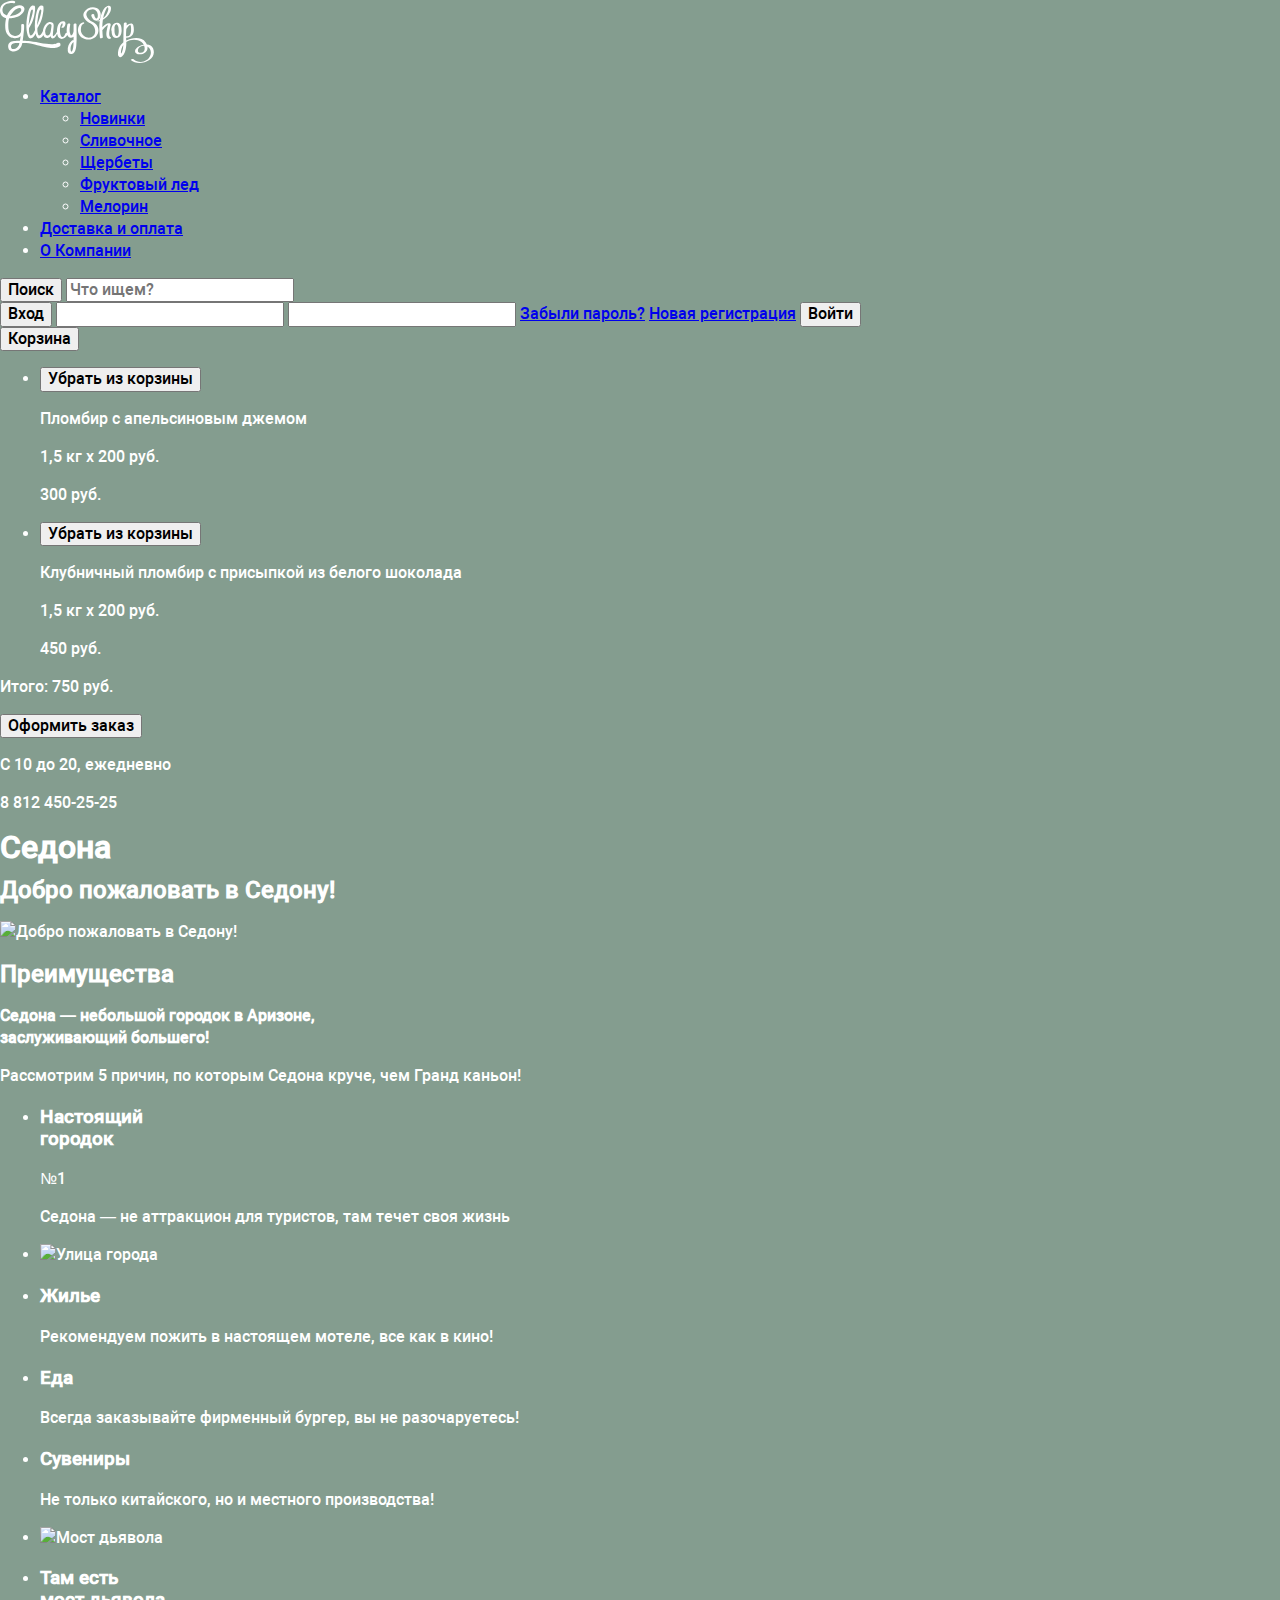
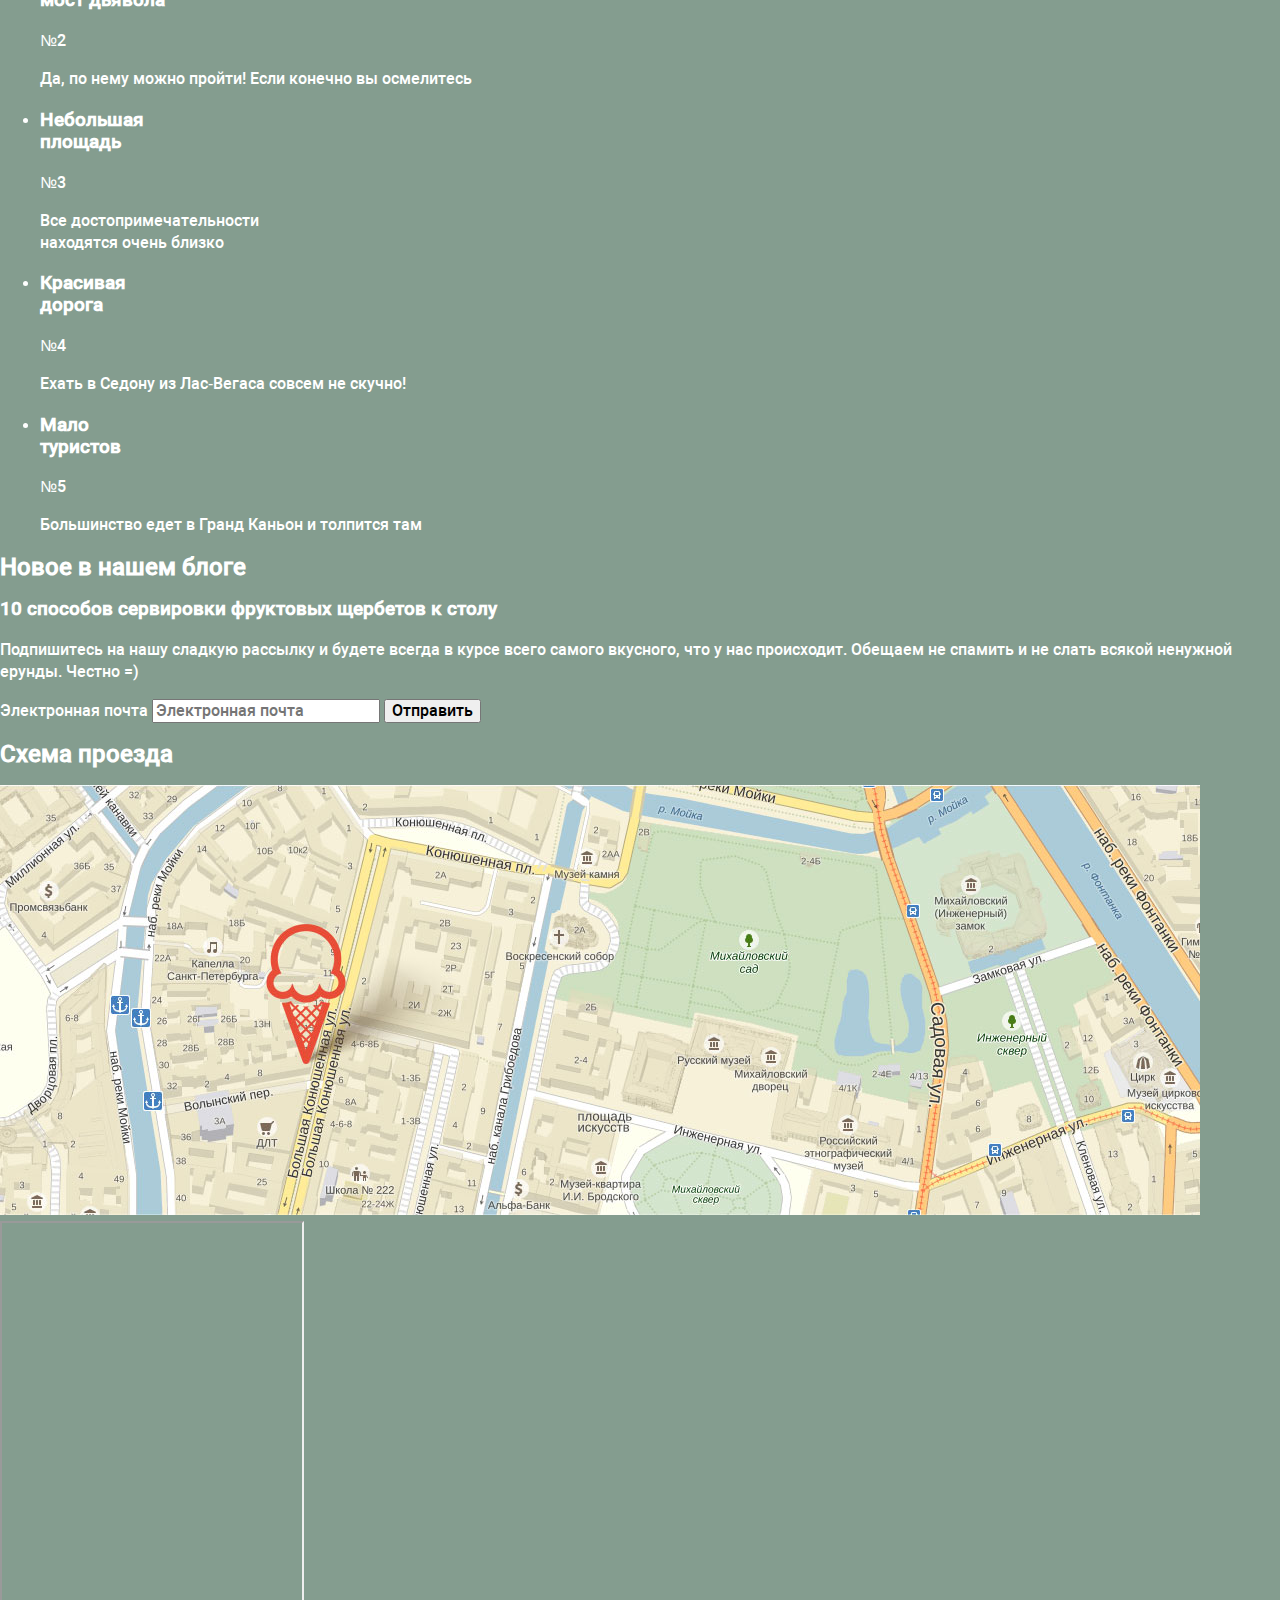
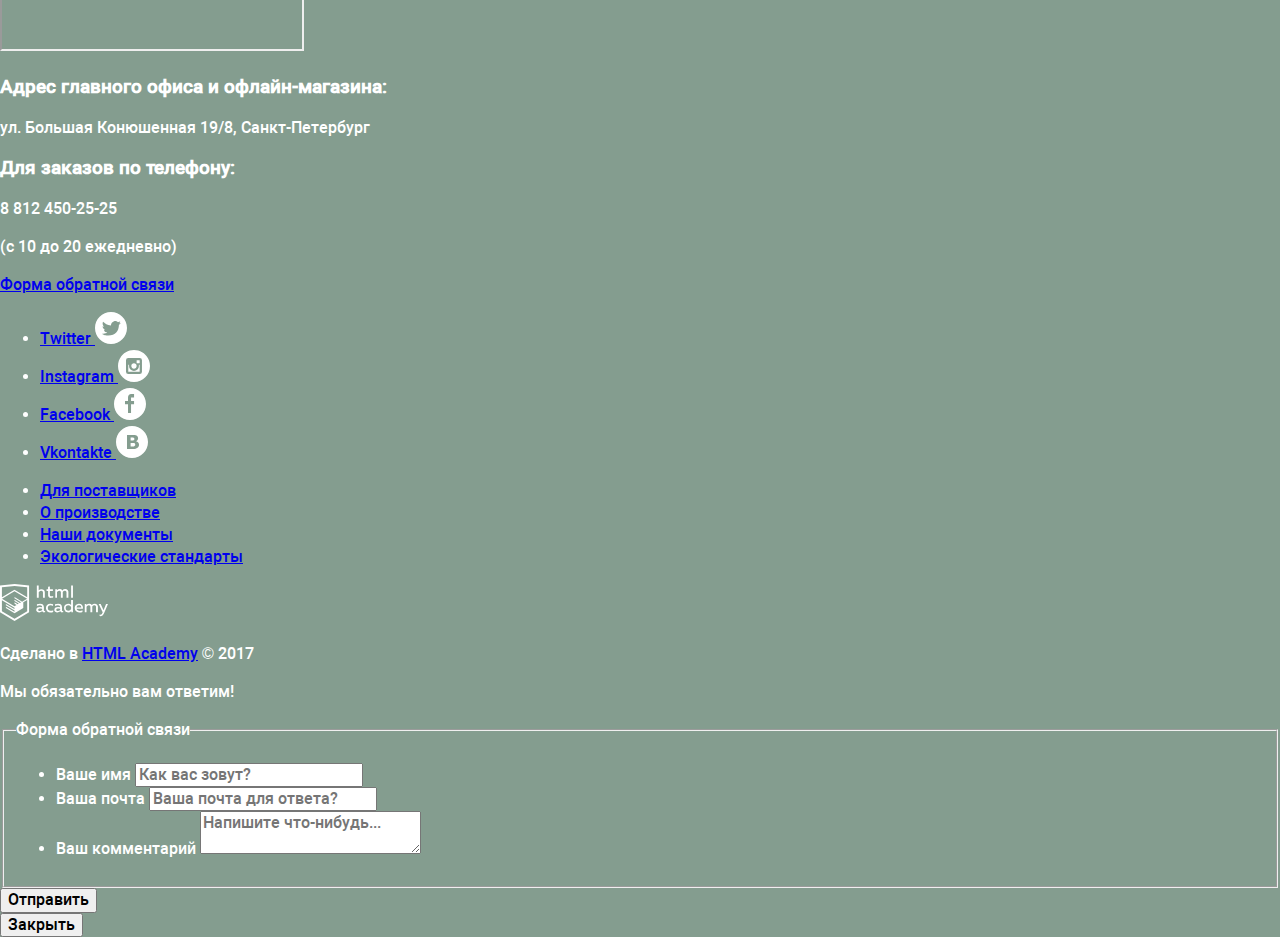
==== index.html @ ed7ac87b "Добавил разметку для blog & subscription" ====
<!DOCTYPE html>
<html lang="ru">
<head>
  <meta charset="UTF-8">
  <meta name="viewport" content="width=device-width, initial-scale=1.0, minimum-scale=1.0">
  <title>Глейси</title>
  <meta name="description" content="Глейси - интернет-магазин вкуснейшего мороженного">
  <link rel="stylesheet" href="styles/normalize.min.css">
  <link rel="stylesheet" href="styles/main.css">
  <link rel="apple-touch-icon" sizes="180x180" href="apple-touch-icon.png">
  <link rel="icon" type="image/png" sizes="32x32" href="favicon-32x32.png">
  <link rel="icon" type="image/png" sizes="16x16" href="favicon-16x16.png">
  <link rel="manifest" href="site.webmanifest">
  <link rel="mask-icon" href="safari-pinned-tab.svg" color="#5bbad5">
  <meta name="msapplication-TileColor" content="#b91d47">
  <meta name="theme-color" content="#ffffff">
  <meta name="format-detection" content="telephone=no">
</head>
<body>
  <header class="page-header">
    <div class="container">
      <a class="logo page-header__logo">
        <img class="logo__image" src="images/logo/gllacy-logo.svg" width="154" height="64" alt="Логотип GllacyShop">
      </a>
      <nav class="main-menu page-header__menu">
        <ul class="main-menu__list">
          <li class="main-menu__item">
            <a class="main-menu__link" href="catalog.html">Каталог</a>
            <ul class="submenu main-menu__submenu">
              <li>
                <a class="submenu__link" href="#">Новинки</a>
              </li>
              <li>
                <a class="submenu__link" href="#">Сливочное</a>
              </li>
              <li>
                <a class="submenu__link" href="#">Щербеты</a>
              </li>
              <li>
                <a class="submenu__link" href="#">Фруктовый лед</a>
              </li>
              <li>
                <a class="submenu__link" href="#">Мелорин</a>
              </li>
            </ul>
          </li>
          <li class="main-menu__item">
            <a class="main-menu__link" href="#">Доставка и оплата</a>
          </li>
          <li class="main-menu__item">
            <a class="main-menu__link" href="#">О Компании</a>
          </li>
        </ul>
      </nav>
      <form class="search page-header__search" method="GET" action="#" name="search">
        <button class="search__button" type="button">
          <span class="visually-hidden">Поиск</span>
        </button>
        <input class="search__field" type="search" name="search__field" placeholder="Что ищем?">
      </form>
      <form class="entrance page-header__entrance" method="POST" action="#" name="entrance">
        <button class="entrance__button" type="button">Вход</button>
        <input class="entrance__field entrance__field_email" type="email" name="entrance__field_email">
        <input class="entrance__field entrance__field_password" type="password" name="entrance__field_password">
        <a class="entrance__link" href="#">Забыли пароль?</a>
        <a class="entrance__link" href="#">Новая регистрация</a>
        <button class="entrance__button entrance__button_submit" type="submit">Войти</button>
      </form>
      <form class="cart page-header__cart" method="POST" action="#" name="cart">
        <button class="cart__button" type="button">Корзина</button>
        <ul>
          <li>
            <button type="button">
              <span class="visually-hidden">Убрать из корзины</span>
            </button>
            <img class="" src="" alt="">
            <p>Пломбир с апельсиновым джемом</p>
            <p>1,5 кг х <span>200</span> руб.</p>
            <p><span>300</span> руб.</p>
          </li>
          <li>
            <button type="button">
              <span class="visually-hidden">Убрать из корзины</span>
            </button>
            <img class="" src="" alt="">
            <p>Клубничный пломбир с присыпкой из белого шоколада</p>
            <p>1,5 кг х <span>200</span> руб.</p>
            <p><span>450</span> руб.</p>
          </li>
        </ul>
        <p>Итого: <span>750</span> руб.</p>
        <button class="cart__button cart__button_submit" type="submit">Оформить заказ</button>
      </form>
      <div class="contacts">
        <p>С 10 до 20, ежедневно</p>
        <p>8 812 450-25-25</p>
      </div>
    </div>
  </header>

  <main class="page-content">
    <h1 class="visually-hidden">Седона</h1>
    <section class="intro">
      <h2 class="visually-hidden">Добро пожаловать в&nbsp;Седону!</h2>
      <img class="intro__image" src="images/intro.jpg" width="1200" height="800" alt="Добро пожаловать в Седону!">
    </section>
    <section class="advantages">
      <h2 class="visually-hidden">Преимущества</h2>
      <b class="advantages__header advantages__header_promo">Седона&nbsp;&mdash; небольшой городок в&nbsp;Аризоне,<br> заслуживающий большего!</b>
      <p class="advantages__text advantages__text_promo">Рассмотрим 5&nbsp;причин, по&nbsp;которым Седона круче, чем Гранд каньон!</p>
      <ul class="advantages__list">
        <li class="advantages__item advantages__item_reason advantages__item_blue">
          <h3 class="advantages__header advantages__header_white">Настоящий<br> городок</h3>
          <p class="advantages__text advantages__text_number">№1</p>
          <p class="advantages__text">Седона&nbsp;&mdash; не&nbsp;аттракцион для туристов, там&nbsp;течет своя жизнь</p>
        </li>
        <li class="advantages__item advantages__item_image">
          <img class="advantages__image" src="images/sedona/sedona-image-1.jpg" width="800" height="400" alt="Улица города">
        </li>
        <li class="advantages__item advantages__item_feature advantages__item_feature_houses">
          <h3 class="advantages__header">Жилье</h3>
          <p class="advantages__text">Рекомендуем пожить в&nbsp;настоящем мотеле, все как в&nbsp;кино!</p>
        </li>
        <li class="advantages__item advantages__item_feature advantages__item_feature_food">
          <h3 class="advantages__header">Еда</h3>
          <p class="advantages__text">Всегда заказывайте фирменный бургер, вы&nbsp;не&nbsp;разочаруетесь!</p>
        </li>
        <li class="advantages__item advantages__item_feature advantages__item_feature_souvenirs">
          <h3 class="advantages__header">Сувениры</h3>
          <p class="advantages__text">Не&nbsp;только китайского, но&nbsp;и&nbsp;местного производства!</p>
        </li>
        <li class="advantages__item advantages__item_image">
          <img class="advantages__image" src="images/sedona/sedona-image-2.jpg" width="800" height="400" alt="Мост дьявола">
        </li>
        <li class="advantages__item advantages__item_reason advantages__item_blue">
          <h3 class="advantages__header advantages__header_white">Там есть<br> мост дьявола</h3>
          <p class="advantages__text advantages__text_number">№2</p>
          <p class="advantages__text">Да, по&nbsp;нему можно пройти! Если конечно вы&nbsp;осмелитесь</p>
        </li>
        <li class="advantages__item advantages__item_reason advantages__item_grey">
          <h3 class="advantages__header">Небольшая<br> площадь</h3>
          <p class="advantages__text advantages__text_number">№3</p>
          <p class="advantages__text">Все достопримечательности<br> находятся очень близко</p>
        </li>
        <li class="advantages__item advantages__item_reason advantages__item_grey">
          <h3 class="advantages__header">Красивая<br> дорога</h3>
          <p class="advantages__text advantages__text_number">№4</p>
          <p class="advantages__text">Ехать в&nbsp;Седону из&nbsp;Лас&#8209;Вегаса совсем не&nbsp;скучно!</p>
        </li>
        <li class="advantages__item advantages__item_reason advantages__item_grey">
          <h3 class="advantages__header">Мало<br> туристов</h3>
          <p class="advantages__text advantages__text_number">№5</p>
          <p class="advantages__text">Большинство едет в&nbsp;Гранд Каньон и&nbsp;толпится там</p>
        </li>
      </ul>
    </section>
    <div class="wrapper">
      <section class="blog inner">
        <h2>Новое в нашем блоге</h2>
        <h3>10 способов сервировки фруктовых щербетов к столу</h3>
      </section>
      <section class="subscription inner">
        <p>Подпишитесь на нашу сладкую рассылку и будете всегда в курсе всего самого вкусного, что у нас происходит. Обещаем не спамить и не слать всякой ненужной ерунды. Честно =)</p>
        <form class="subscription-form subscription__form" method="post" action="https://echo.htmlacademy.ru" name="subscription-form">
          <label class="visually-hidden" for="subscription-form__field_email">Электронная почта</label>
          <input class="subscription-form__field subscription-form__field_email" id="subscription-form__field_email" type="text" name="subscription-form__field_email" placeholder="Электронная почта">
          <button class="button subscription-form__button" type="submit">Отправить</button>
        </form>
      </section>
    </div>
    <section class="map">
      <h2 class="visually-hidden">Схема проезда</h2>
      <img class="map__image" src="images/map.jpg" width="1200" height="430" alt="Санкт-Петербург, ул. Большая Конюшенная, 19/8">
      <iframe class="map__iframe" src="https://yandex.ru/map-widget/v1/-/CGguE02N" height="430"></iframe>
      <div class="container">
        <section class="map__contacts">
          <h3>Адрес главного офиса и офлайн-магазина:</h3>
          <p>ул. Большая Конюшенная 19/8, Санкт-Петербург</p>
          <h3>Для заказов по телефону:</h3>
          <p>8 812 450-25-25</p>
          <p>(c 10 до 20 ежедневно)</p>
          <a class="button map__button" href="#">Форма обратной связи</a>
        </section>
      </div>
    </section>
  </main>
  <footer class="page-footer">
    <div class="container">
      <ul class="socials page-footer__socials">
        <li class="socials__item">
          <a class="socials__button" href="#">
            <span class="visually-hidden">Twitter</span>
            <svg xmlns="http://www.w3.org/2000/svg" width="32" height="32" viewBox="0 0 32 32"><path fill="#FFF" d="M16 0C7.164 0 0 7.164 0 16c0 8.837 7.164 16 16 16 8.837 0 16-7.163 16-16 0-8.836-7.163-16-16-16zm7.944 12.809c-.251 6.516-3.463 10.832-10.992 10.702h-.486c-.447 0-4.543-.443-5.344-1.823 2.479.19 4.247-.406 5.12-1.136-1.048-.289-2.923-.461-3.251-2.848.384.104.618.221 1.299.113-1.307-.824-2.758-1.519-2.679-3.643.311.317 1.164.518 1.46.457-.768-.233-2.149-3.244-.974-4.781 1.984 1.79 4.075 3.482 7.804 3.643.227-2.214 1.24-3.699 3.168-4.325 1.84-.479 3.255.26 3.901 1.138.737-.224 1.453-.466 2.193-.685-.004.833-.569 1.463-.935 1.709.747.165 1.423-.475 1.423-.475-.184.963-1.094 1.725-1.707 1.954z"/></svg>
          </a>
        </li>
        <li class="socials__item">
          <a class="socials__button" href="#">
            <span class="visually-hidden">Instagram</span>
            <svg xmlns="http://www.w3.org/2000/svg" width="32" height="32" viewBox="0 0 32 32"><g fill="#FFF"><path d="M20.916 16a4.938 4.938 0 1 1-9.877 0c0-.394.051-.773.138-1.14h-.897v6.838h11.396V14.86h-.897c.086.367.137.746.137 1.14z"/><path d="M15.978 18.659c1.466 0 2.659-1.193 2.659-2.659s-1.193-2.659-2.659-2.659c-1.466 0-2.659 1.193-2.659 2.659s1.192 2.659 2.659 2.659zM18.637 10.302h3.039v3.039h-3.039z"/><path d="M16 0C7.164 0 0 7.164 0 16c0 8.837 7.164 16 16 16 8.837 0 16-7.163 16-16 0-8.836-7.163-16-16-16zm7.955 21.698a2.285 2.285 0 0 1-2.279 2.279H10.279A2.285 2.285 0 0 1 8 21.698V10.302a2.286 2.286 0 0 1 2.279-2.279h11.396a2.286 2.286 0 0 1 2.279 2.279v11.396z"/></g></svg>
          </a>
        </li>
        <li class="socials__item">
          <a class="socials__button" href="#">
            <span class="visually-hidden">Facebook</span>
            <svg xmlns="http://www.w3.org/2000/svg" width="32" height="32" viewBox="0 0 32 32"><path fill="#FFF" d="M16 0C7.164 0 0 7.163 0 16s7.164 16 16 16c8.837 0 16-7.164 16-16S24.837 0 16 0zm4.062 9.455h-3.021v3.444h3.021v3.445h-3.021v8.61H14.02v-8.61H11v-3.445h3.021V9.455c0-1.902 1.353-3.445 3.021-3.445h3.021v3.445z"/></svg>
          </a>
        </li>
        <li class="socials__item">
          <a class="socials__button" href="#">
            <span class="visually-hidden">Vkontakte</span>
            <svg height="32" viewBox="0 0 32 32" width="32" xmlns="http://www.w3.org/2000/svg"><g fill="#fff"><path d="m16.637 14.495c.402-.019.719-.082.951-.188.326-.145.54-.33.641-.559s.15-.496.15-.797c0-.232-.058-.465-.174-.697s-.322-.405-.617-.517c-.264-.1-.592-.155-.984-.165a76.242 76.242 0 0 0 -1.652-.014h-.339v2.965h.565c.571 0 1.057-.009 1.459-.028zm1.481 2.589c-.282-.081-.672-.125-1.166-.132a127.97 127.97 0 0 0 -1.55-.009h-.79v3.493h.264c1.014 0 1.74-.003 2.18-.009a3.2 3.2 0 0 0 1.212-.245c.377-.157.633-.364.774-.625s.214-.562.214-.9c0-.446-.088-.788-.261-1.03-.17-.241-.464-.423-.877-.543z"/><path d="m16 0c-8.836 0-16 7.164-16 16 0 8.837 7.164 16 16 16 8.837 0 16-7.163 16-16 0-8.836-7.163-16-16-16zm6.602 20.531a3.73 3.73 0 0 1 -1.124 1.327c-.552.415-1.161.71-1.823.886s-1.501.264-2.519.264h-6.121v-14.021h5.443c1.13 0 1.957.038 2.48.113a5.126 5.126 0 0 1 1.561.5c.533.27.929.632 1.189 1.087s.392.975.392 1.558c0 .678-.179 1.278-.536 1.795-.358.518-.863.92-1.517 1.208v.075c.917.182 1.642.559 2.179 1.13s.807 1.325.807 2.261c0 .678-.138 1.283-.411 1.817z"/></g></svg>
          </a>
        </li>
      </ul>
      <ul class="footer-navigation page-footer__navigation">
        <li class="footer-navigation__item">
          <a class="inline-link inline-link_bold footer-navigation__link" href="#">Для поставщиков</a>
        </li>
        <li class="footer-navigation__item">
          <a class="inline-link footer-navigation__link" href="#">О производстве</a>
        </li>
        <li class="footer-navigation__item">
          <a class="inline-link footer-navigation__link" href="#">Наши документы</a>
        </li>
        <li class="footer-navigation__item">
          <a class="inline-link footer-navigation__link" href="#">Экологические стандарты</a>
        </li>
      </ul>
      <div class="copyrights page-footer__copyrights">
        <img class="copyrights__image" src="images/logo/htmlacademy-logo.svg" width="108" height="37" alt="Логотип HTML Academy">
        <p class="copyrights__text">Сделано в <a class="inline-link" href="https://htmlacademy.ru/" target="_blank">HTML Academy</a> &copy; 2017</p>
      </div>
    </div>
  </footer>
  <div class="overlay"></div>
  <section class="feedback popup popup_feedback">
    <p class="feedback__text">Мы обязательно вам ответим!</p>
    <form class="feedback-form feedback__form" method="post" action="https://echo.htmlacademy.ru" name="feedback-form">
      <fieldset class="feedback-form__fieldset">
        <legend class="feedback-form__legend visually-hidden">Форма обратной связи</legend>
        <ul class="feedback-form__list">
          <li class="feedback-form__item">
            <label class="visually-hidden" for="feedback-form__field_name">Ваше имя</label>
            <input class="feedback-form__field feedback-form__field_name" id="feedback-form__field_name" type="text" name="feedback-form__field_name" placeholder="Как вас зовут?">
          </li>
          <li class="feedback-form__item">
            <label class="visually-hidden" for="feedback-form__field_email">Ваша почта</label>
            <input class="feedback-form__field feedback-form__field_email" id="feedback-form__field_email" type="email" name="feedback-form__field_email" placeholder="Ваша почта для ответа?">
          </li>
          <li class="feedback-form__item">
            <label class="visually-hidden" for="feedback-form__field_comment">Ваш комментарий</label>
            <textarea class="feedback-form__field feedback-form__field_comment" id="feedback-form__field_comment" name="feedback-form__field_comment" placeholder="Напишите что-нибудь..."></textarea>
          </li>
        </ul>
      </fieldset>
      <button class="button feedback-form__button" type="submit">Отправить</button>
    </form>
    <button type="button">
      <span class="visually-hidden">Закрыть</span>
    </button>
  </section>
  <script src="scripts/main.js"></script>
</body>
</html>
---- styles/main.css ----
/* ------------- Fonts ------------- */

@font-face {
  font-family: "Roboto Regular";
  font-style: normal;
  font-weight: 400;
  src: local("Roboto Regular"), local("Roboto-Regular"),
       url(../fonts/web/roboto.woff2) format("woff2"),
       url(../fonts/web/roboto.woff) format("woff");
}

@font-face {
  font-family: "Roboto Medium";
  font-style: normal;
  font-weight: 500;
  src: local("Roboto Medium"), local("Roboto-Medium"),
       url(../fonts/web/robotomedium.woff2) format("woff2"),
       url(../fonts/web/robotomedium.woff) format("woff");
}

@font-face {
  font-family: "Roboto Bold";
  font-style: normal;
  font-weight: 700;
  src: local("Roboto Bold"), local("Roboto-Bold"),
       url(../fonts/web/robotobold.woff2) format("woff2"),
       url(../fonts/web/robotobold.woff) format("woff");
}


/* ------------- Сommon styles ------------- */

html {
  -webkit-box-sizing: border-box;
  box-sizing: border-box;
}

*, *::before, *::after {
  -webkit-box-sizing: inherit;
  box-sizing: inherit;
}

body {
  min-width: 900px;
  margin: 0;
  padding: 0;

  font-family: "Roboto Medium", "Arial", sans-serif;
  font-size: 16px;
  line-height: 22px;
  color: #ffffff;

  background-color: #849d8f;
}

/*.container {
  position: relative;

  display: -webkit-flex;
  display: -moz-flex;
  display: -ms-flex;
  display: -o-flex;
  display: flex;
  -webkit-flex-direction: column;
  -moz-flex-direction: column;
  -ms-flex-direction: column;
  -o-flex-direction: column;
  flex-direction: column;

  max-width: 1200px;
  min-height: 100vh;
  margin: 0 auto;
  padding: 0;

  -webkit-box-shadow: 0 5px 15px rgba(0, 0, 0, 0.2);
  box-shadow: 0 5px 15px rgba(0, 0, 0, 0.2);
}

img {
  display: block;
  max-width: 100%;
  height: auto;
}

a {
  text-decoration: none;
}

button {
  cursor: pointer;
}

.button {
  display: -moz-inline-flex;
  display: -ms-inline-flex;
  display: -o-inline-flex;
  display: -webkit-inline-box;
  display: -ms-inline-flexbox;
  display: inline-flex;
  -webkit-box-pack: center;
  -ms-flex-pack: center;
  justify-content: center;
  -webkit-box-align: center;
  -ms-flex-align: center;
  align-items: center;

  font: inherit;
  font-weight: 700;
  line-height: 21px;
  text-align: center;
  text-transform: uppercase;
  word-break: break-word;
  color: #ffffff;

  border: none;
}

.button:active {
  color: rgba(255, 255, 255, 0.3);
}

.button_big {
  font-size: 21px;
  line-height: 26px;
}

.button_blue {
  background-color: #81b3d2;
}

.button_blue:hover,
.button_blue:focus {
  background-color: #669ec0;
}

.button_blue:active {
  background-color: #5496bd;
}

.button_brown {
  background-color: #766357;
}

.button_brown:hover,
.button_brown:focus {
  background-color: #604e43;
}

.button_brown:active {
  background-color: #503e33;
}

.visually-hidden:not(:focus):not(:active),
input[type="checkbox"].visually-hidden,
input[type="radio"].visually-hidden {
  position: absolute;

  width: 1px;
  height: 1px;
  margin: -1px;
  padding: 0;

  white-space: nowrap;

  border: 0;

  -webkit-clip-path: inset(100%);
  clip-path: inset(100%);
  clip: rect(0, 0, 0, 0);
  overflow: hidden;
}

legend.visually-hidden {
  display: block;
}*/


/* ------------- Header ------------- */

/*.page-header {
  padding: 15px 0;
  padding-top: 14px;

  color: #000000;

  background-color: #ffffff;
}

.logo {
  display: inline-block;
  vertical-align: top;
}

.logo__image {
  width: auto;
  max-width: 138px;
  height: auto;
  max-height: 70px;
}

.page-header__logo {
  position: absolute;
  top: 0;
  left: 50%;

  transform: translateX(-50%);

  z-index: 1;
}

.main-menu__list {
  display: -webkit-flex;
  display: -moz-flex;
  display: -ms-flex;
  display: -o-flex;
  display: flex;
  -webkit-flex-wrap: wrap;
  -moz-flex-wrap: wrap;
  -ms-flex-wrap: wrap;
  -o-flex-wrap: wrap;
  flex-wrap: wrap;
  margin: 0;
  padding: 0;

  list-style-type: none;
}

.main-menu__item {
  width: 20%;
}

.main-menu__item:nth-child(4n) {
  margin-right: 6%;
}

.main-menu__item:nth-child(4n + 1) {
  margin-left: 6%;
}

.main-menu__item:nth-child(4n + 2) {
  margin-right: 8%;
}

.main-menu__item:nth-child(4n + 1),
.main-menu__item:nth-child(4n + 2) {
  text-align: left;
}

.main-menu__item:nth-child(4n),
.main-menu__item:nth-child(4n + 3) {
  text-align: right;
}

.main-menu__link {
  font-size: 14px;
  font-weight: 700;
  line-height: 26px;
  color: #000000;
}

.main-menu__link:hover,
.main-menu__link:focus {
  color: #81b3d2;
}

.main-menu__link:active {
  color: rgba(0, 0, 0, 0.3);
}

.main-menu__link_current {
  color: #766357;
}

.main-menu__link_current:active {
  color: #81b3d2;
}*/

/* ------------- Main content ------------- */

/*.page-content {
  flex-grow: 1;

  background-color: #ffffff;
}

.page-content__header {
  margin: 0;
  padding: 100px 6% 50px;

  text-align: center;
}*/


/* ------------- Intro ------------- */

/*.intro {
  position: relative;

  height: 512px;

  background-color: #c1dae9;

  overflow: hidden;
}

.intro::before {
  content: "";

  position: absolute;
  top: 76px;
  left: 50%;

  display: block;
  width: 458px;
  height: 352px;

  background-image: url(../images/intro-text.png);
  background-repeat: no-repeat;

  transform: translateX(-50%);

  z-index: 1;
}

.intro::after {
  content: "";

  position: absolute;
  left: 0;
  bottom: 0;

  display: block;
  width: 100%;
  height: 57px;

  background-image: url(../images/intro-mask.png);
  background-repeat: no-repeat;
  -webkit-background-size: contain;
  background-size: contain;
  background-position: left bottom;
}

.intro__image {
  position: absolute;
  bottom: 70%;

  transform: translateY(70%);
}*/


/* ------------- Advantages ------------- */

/*.advantages {
  position: relative;

  padding-top: 56px;

  text-align: center;
  color: #333333;

  background-color: #ffffff;

  z-index: 2;
}

.advantages__header {
  display: block;
  margin: 0;
  margin-bottom: 23px;

  font-size: 21px;
  font-weight: 700;
  line-height: 21px;
  color: #000000;
}

.advantages__header_promo {
  margin-bottom: 28px;
  padding: 0 70px;

  line-height: 26px;
}

.advantages__header_white {
  color: #ffffff;
}

.advantages__text {
  margin: 0;
  margin-bottom: 20px;

  line-height: 21px;
}

.advantages__text_promo {
  margin-bottom: 50px;
  padding: 0 50px;

  line-height: 26px;
}

.advantages__text_number {
  position: relative;

  display: -webkit-inline-flex;
  display: -moz-inline-flex;
  display: -ms-inline-flex;
  display: -o-inline-flex;
  display: inline-flex;
  align-items: center;
  vertical-align: top;
  margin-bottom: 21px;
  padding: 0 14px;
}

.advantages__text_number::before,
.advantages__text_number::after {
  content: "—";

  position: absolute;
}

.advantages__text_number::before {
  left: 0;
}

.advantages__text_number::after {
  right: 0;
}

.advantages__list {
  display: -webkit-flex;
  display: -moz-flex;
  display: -ms-flex;
  display: -o-flex;
  display: flex;
  -webkit-flex-wrap: wrap;
  -moz-flex-wrap: wrap;
  -ms-flex-wrap: wrap;
  -o-flex-wrap: wrap;
  flex-wrap: wrap;
  margin: 0;
  padding: 0;

  list-style-type: none;
}

.advantages__item {
  position: relative;

  display: -webkit-flex;
  display: -moz-flex;
  display: -ms-flex;
  display: -o-flex;
  display: flex;
  -webkit-flex-direction: column;
  -moz-flex-direction: column;
  -ms-flex-direction: column;
  -o-flex-direction: column;
  flex-direction: column;
  align-items: center;
  flex-grow: 1;
  width: 33.3333%;
  min-height: 256px;
}

.advantages__item_image {
  width: 66.6666%;

  background-color: #c1dae9;

  overflow: hidden;
}

.advantages__image {
  position: absolute;
  top: 54%;

  width: 100%;
  min-height: 100%;

  transform: translateY(-54%);
}

.advantages__item_reason {
  padding: 0 40px;
  padding-top: 47px;
  padding-bottom: 18px;
}

.advantages__item_feature {
  min-height: 330px;
  padding: 0 46px;
  padding-top: 162px;
  padding-bottom: 40px;
}

.advantages__item_feature::before {
  content: "";

  position: absolute;
  top: 30px;
  left: 50%;

  display: block;

  background-repeat: no-repeat;

  transform: translateX(-50%);
}

.advantages__item_feature_houses::before {
  top: 60px;

  width: 75px;
  height: 72px;

  background-image: url(../images/icons/index/icon-1.svg);
}

.advantages__item_feature_food::before {
  top: 61px;

  width: 74px;
  height: 70px;

  background-image: url(../images/icons/index/icon-2.svg);
}

.advantages__item_feature_souvenirs::before {
  top: 56px;

  width: 64px;
  height: 76px;

  background-image: url(../images/icons/index/icon-3.svg);
}

.advantages__item_blue {
  color: #ffffff;

  background-color: #81b3d2;
}

.advantages__item_grey {
  color: #333333;

  background-color: #eeeeee;
}*/


/* ------------- Search ------------- */

/*.search {
  position: relative;

  text-align: center;
  color: #333333;

  background-color: #ffffff;

  z-index: 1;
}

.search__wrapper {
  position: relative;
  padding-top: 51px;

  background-color: #ffffff;

  z-index: 1;
}

.search__header {
  display: block;
  margin-bottom: 23px;
  padding: 0 70px;

  font-size: 30px;
  font-weight: 700;
  line-height: 36px;
  color: #000000;
}

.search__text {
  margin-bottom: 46px;
  padding: 0 50px;

  line-height: 24px;
}

.search__button {
  width: 568px;
  padding: 30px;
}

.search-form {
  width: 458px;

  color: #000000;

  background-color: #ffffff;
}

.search-form_inner {
  margin: 0 auto;
}

.search__form {
  position: absolute;
  top: 100%;
  left: 50%;

  width: 568px;
  padding: 55px;

  transform: translate(-50%, -100%);

  z-index: 0;
}

.search__form_visible {
  -webkit-box-shadow: 0 7px 15px rgba(0, 0, 0, 0.15);
  box-shadow: 0 7px 15px rgba(0, 0, 0, 0.15);

  transform: translate(-50%, 0%);

  animation: showSearchForm 1s;
}

.search__form_invisible {
  animation: hideSearchForm 1s;
}

.search-form__fieldset {
  margin: 0;
  margin-bottom: 24px;
  padding: 0;

  border: none;
}

.search-form__list {
  display: -webkit-flex;
  display: -moz-flex;
  display: -ms-flex;
  display: -o-flex;
  display: flex;
  -webkit-flex-wrap: wrap;
  -moz-flex-wrap: wrap;
  -ms-flex-wrap: wrap;
  -o-flex-wrap: wrap;
  flex-wrap: wrap;
  justify-content: space-between;
  margin: 0;
  padding: 0;

  list-style-type: none;
}

.search-form__item {
  position: relative;

  display: -webkit-flex;
  display: -moz-flex;
  display: -ms-flex;
  display: -o-flex;
  display: flex;
  align-items: center;
  width: 100%;
  margin-bottom: 30px;
}

.search-form__item_adults {
  width: 226px;
}

.search-form__item_children {
  width: 179px;
}

.search-form__label {
  max-width: 100px;
  margin-right: auto;

  font-weight: 700;
  text-align: left;
}

.search-form__field {
  width: 346px;
  padding: 4px 10px;

  font-size: 14px;
  font-weight: 700;
  line-height: 26px;
  text-transform: uppercase;
  color: #000000;

  background-color: #f2f2f2;
  border: 2px solid #f2f2f2;
}

.search-form__field:hover {
  background-color: #ebebeb;
  border: 2px solid #ebebeb;
}

.search-form__field:focus {
  background-color: #ffffff;
  border: 2px solid #e5e5e5;
}

.search-form__field::-webkit-input-placeholder {
  color: #000000;
}

.search-form__field:-ms-input-placeholder {
  color: #000000;
}

.search-form__field::-ms-input-placeholder {
  color: #000000;
}

.search-form__field::placeholder {
  color: #000000;
}

.search-form__field_arrival,
.search-form__field_departure {
  padding-right: 45px;
}

.search-form__field_adults,
.search-form__field_children {
  display: -webkit-inline-flex;
  display: -moz-inline-flex;
  display: -ms-inline-flex;
  display: -o-inline-flex;
  display: inline-flex;
  justify-content: center;
  align-items: center;
  width: 38px;
  padding: 4px 0;

  text-align: center;
}

.search-form__button_calendar {
  position: absolute;
  top: 50%;
  right: 9px;

  display: block;
  width: 21px;
  height: 22px;
  padding: 0;

  background-color: transparent;
  border: none;

  transform: translateY(-50%);
}

.search-form__button_calendar:hover + .search-form__field,
.search-form__button_calendar:focus + .search-form__field {
  background-color: #ebebeb;
  border: 2px solid #ebebeb;
}

.search-form__button_calendar:disabled {
  cursor: default;
}

.search-form__button_calendar path {
  fill: #cacaca;
}

.search-form__button_calendar:hover path,
.search-form__button_calendar:focus path {
  fill: #000000;
}

.search-form__button_calendar:active path {
  fill: #81b3d2;
}

.search-form__button_calendar:disabled path {
  opacity: 0.5;
}

.search-form__button_calendar:disabled:hover path,
.search-form__button_calendar:disabled:focus path {
  fill: #cacaca;
}

.search-form__button_increase,
.search-form__button_decrease {
  position: relative;

  display: -webkit-inline-flex;
  display: -moz-inline-flex;
  display: -ms-inline-flex;
  display: -o-inline-flex;
  display: inline-flex;
  width: 38px;
  height: 38px;
  padding: 0;

  background-color: #f2f2f2;
  border: none;
}

.search-form__button_increase:disabled,
.search-form__button_decrease:disabled {
  opacity: 0.3;

  cursor: default;
}

.search-form__button_decrease::before,
.search-form__button_increase::before,
.search-form__button_increase::after {
  content: "";

  position: absolute;
  top: 50%;
  left: 50%;

  display: block;

  background-color: #a9a9a9;

  transform: translate(-50%, -50%);
}

.search-form__button_decrease::before {
  width: 12px;
  height: 3px;
}

.search-form__button_increase::before,
.search-form__button_increase::after {
  width: 11px;
  height: 3px;
}

.search-form__button_increase::before {
  transform: translate(-50%, -50%) rotate(90deg);
}

.search-form__button_decrease:hover::before,
.search-form__button_increase:hover::before,
.search-form__button_increase:hover::after,
.search-form__button_decrease:focus::before,
.search-form__button_increase:focus::before,
.search-form__button_increase:focus::after {
  background-color: #000000;
}

.search-form__button_decrease:disabled:hover::before,
.search-form__button_increase:disabled:hover::before,
.search-form__button_increase:disabled:hover::after,
.search-form__button_decrease:disabled:focus::before,
.search-form__button_increase:disabled:focus::before,
.search-form__button_increase:disabled:focus::after {
  background-color: #a9a9a9;
}

.search-form__button_decrease:active::before,
.search-form__button_increase:active::before,
.search-form__button_increase:active::after {
  background-color: #81b3d2;
}

.search-form__button_submit {
  width: 100%;
  padding: 16px;
}*/


/* ------------- Map ------------- */

/*.map {
  position: relative;

  min-height: 593px;

  background-color: #c1dae9;

  overflow: hidden;
  z-index: 0;
}

.map__image {
  position: absolute;
  left: 50%;

  max-width: none;

  transform: translateX(-50%);
}

.map__iframe {
  display: none;
  width: 100%;

  border: none;
}

.map__iframe_visible {
  display: block;
}*/


/* ------------- Filters ------------- */

/*.filters {
  min-height: 215px;
  padding: 26px 6%;
  padding-bottom: 30px;

  line-height: 21px;
  color: #ffffff;

  background-color: #766357;
  background-image: url(../images/filters-bg.jpg);
  background-repeat: no-repeat;
  -webkit-background-size: cover;
  background-size: cover;
}

.filters-form {
  display: -webkit-flex;
  display: -moz-flex;
  display: -ms-flex;
  display: -o-flex;
  display: flex;
}

.filters-form__fieldset {
  width: 253px;
  margin: 0;
  padding: 0;

  border: none;
}

.filters-form__fieldset:last-child {
  max-width: 317px;
  margin-left: auto;
}

.filters-form__legend {
  margin-bottom: 25px;

  font-size: 16px;
  font-weight: 700;
}

.filters-form__legend_price {
  margin-bottom: 10px;
}

.filters-form__list {
  margin: 0;
  padding: 0;

  list-style-type: none;
}

.filters-form__item {
  margin-bottom: 25px;
}

.filters-form__item:last-child {
  margin-bottom: 0;
}

.filters-form__label {
  position: relative;

  padding-left: 42px;

  cursor: pointer;
}

.filters-form__indicator_checkbox {
  content: "";

  position: absolute;
  top: -4px;
  left: 0px;
}

.filters-form__indicator_checkbox_on {
  width: 27px;
  height: 23px;

  background-image: url(../images/icons/forms/checkbox-on.svg);
  background-repeat: no-repeat;
  border: none;
  border-radius: 0;
}

.filters-form__indicator_checkbox_off {
  width: 23px;
  height: 23px;

  border: 2px solid #ffffff;
  border-radius: 2px;
}

.filters-form__field + .filters-form__label .filters-form__indicator_checkbox_on {
  display: none;
}

.filters-form__field:checked + .filters-form__label .filters-form__indicator_checkbox_on {
  display: block;
}

.filters-form__field + .filters-form__label .filters-form__indicator_checkbox_off {
  display: block;
}

.filters-form__field:checked + .filters-form__label .filters-form__indicator_checkbox_off {
  display: none;
}

.filters-form__field:focus + .filters-form__label .filters-form__indicator {
  outline: thin dotted;
  outline: 5px auto -webkit-focus-ring-color;
}

.filters-form__field:disabled + .filters-form__label,
.filters-form__field:disabled + .filters-form__label .filters-form__indicator {
  cursor: default;
}

.filters-form__field:disabled + .filters-form__label .filters-form__indicator_checkbox_off {
  border-color: #666666;
}

.filters-form__field:disabled + .filters-form__label .filters-form__indicator_checkbox_on g {
  fill: #666666;
}

.filters-form__price {
  position: relative;

  display: -webkit-flex;
  display: -moz-flex;
  display: -ms-flex;
  display: -o-flex;
  display: flex;
  width: 317px;
  margin: 0;
  margin-bottom: 20px;

  background-color: transparent;
  border: 2px solid #ffffff;
  border-radius: 2px;
}

.filters-form__price::after {
  content: "";

  position: absolute;
  top: 5px;
  left: 50%;

  display: block;
  width: 2px;
  height: 22px;

  background-color: #ffffff;
}

.filters-form__price-value_min {
  margin-left: 65px;
  margin-right: 76px;
}

.filters-form__field_price {
  width: 50px;
  padding: 8px 0;

  color: #ffffff;

  background-color: transparent;
  border: none;
}

.filters-form__field_range {
  display: block;
  width: 317px;
  height: 2px;
  margin-bottom: 32px;

  background-color: transparent;

  -webkit-appearance: none;
}

.filters-form__field_range::-webkit-slider-runnable-track {
  height: 2px;

  background-color: #ffffff;
}

.filters-form__field_range::-moz-range-track {
  height: 2px;

  background-color: #ffffff;
}

.filters-form__field_range::-ms-track {
  height: 2px;

  background-color: #ffffff;
}

.filters-form__field_range::-webkit-slider-thumb {
  width: 20px;
  height: 23px;
  margin-top: -9px;

  background-image: url("../images/icons/forms/filter-button.svg");

  cursor: pointer;

  -webkit-appearance: none;
}

.filters-form__field_range::-moz-range-thumb {
  width: 20px;
  height: 23px;
  margin-top: -9px;

  background-image: url("../images/icons/forms/filter-button.svg");
  border: none;

  cursor: pointer;

  -webkit-appearance: none;
}

.filters-form__field_range::-ms-thumb {
  width: 20px;
  height: 23px;
  margin-top: -9px;

  background-image: url("../images/icons/forms/filter-button.svg");

  cursor: pointer;

  -webkit-appearance: none;
}

.filters-form__field_range::-moz-range-progress {
  background-color: #ffffff;
}

.filters-form__field_range::-moz-range-track {
  background-color: rgba(255, 255, 255, 0.3);
}

.filters-form__field_range::-ms-fill-lower {
  background-color: #ffffff;
}

.filters-form__field_range::-ms-fill-upper {
  background-color: rgba(255, 255, 255, 0.3);
}

.filters-form__button_submit {
  display: -webkit-flex;
  display: -moz-flex;
  display: -ms-flex;
  display: -o-flex;
  display: flex;
  justify-content: center;
  align-items: center;
  width: 137px;
  margin: 0 auto;
  padding: 6px 10px;

  font: inherit;
  font-size: 14px;
  font-weight: 400;
  line-height: 21px;
  text-transform: uppercase;
  color: #ffffff;

  background-color: transparent;
  border: 2px solid #ffffff;
  border-radius: 2px;
}

.filters-form__button_submit:hover,
.filters-form__button_submit:focus {
  color: #000000;

  background-color: #ffffff;
}*/


/* ------------- Search results ------------- */

/*.search-results {
  color: #333333;

  background-color: #ffffff;
}

.sorter {
  display: -webkit-flex;
  display: -moz-flex;
  display: -ms-flex;
  display: -o-flex;
  display: flex;
  align-items: baseline;
  padding: 30px 6%;

  font-size: 12px;
  font-weight: 400;
  line-height: 18px;
  color: #000000;

  border-bottom: 1px solid #e5e5e5;
}

.sorter__quantity {
  width: 135px;
  margin-right: 30px;

  font-size: 21px;
  font-weight: 700;
  line-height: 26px;
}

.sorter__legend {
  margin: 0;
  margin-right: 40px;
}

.sorter__categories,
.sorter__controls {
  display: -webkit-flex;
  display: -moz-flex;
  display: -ms-flex;
  display: -o-flex;
  display: flex;
  margin: 0;
  padding: 0;

  list-style-type: none;
}

.sorter__categories-item {
  margin-right: 32px;
}

.sorter__categories-item:last-child {
  margin-right: 0;
}

.sorter__categories-button {
  color: rgba(0, 0, 0, 0.3);

  border-bottom: 1px dotted #81b3d2;
}

.sorter__categories-button:hover,
.sorter__categories-button:focus {
  color: #81b3d2;
}

.sorter__categories-button:active {
  color: #000000;

  border-bottom: none;
}

.sorter__categories-button_current {
  color: #81b3d2;

  border-bottom: none;
}

.sorter__controls {
  display: -moz-flex;
  display: -ms-flex;
  display: -o-flex;
  display: -webkit-box;
  display: -ms-flexbox;
  display: flex;
  -webkit-box-pack: end;
  -ms-flex-pack: end;
  justify-content: flex-end;
  width: 35px;
  margin-left: auto;
}

.sorter__controls-item {
  margin-right: 15px;
}

.sorter__controls-item:last-child {
  margin-right: 0;
}

.sorter__controls-button {
  display: block;
  width: 10px;
  height: 10px;

  border-left: 5px solid transparent;
  border-right: 5px solid transparent;
  border-top: 10px solid rgba(0, 0, 0, 0.3);
  border-bottom-width: 0;
}

.sorter__controls-button_up {
  -webkit-transform: rotate(180deg);
  -ms-transform: rotate(180deg);
  transform: rotate(180deg);
}

.sorter__controls-button:hover,
.sorter__controls-button:focus {
  border-top-color: rgba(0, 0, 0, 1);
}

.sorter__controls-button_current,
.sorter__controls-button_current:hover,
.sorter__controls-button_current:focus,
.sorter__controls-button:active {
  border-top-color: #81b3d2;
}

.hotels-list,
.hotels-item__rating-stars {
  margin: 0;
  padding: 0;

  list-style-type: none;
}

.hotels-item {
  display: -webkit-flex;
  display: -moz-flex;
  display: -ms-flex;
  display: -o-flex;
  display: flex;
  align-items: flex-start;
  padding: 26px 6%;
  padding-bottom: 29px;

  border-bottom: 1px solid #e5e5e5;
}

.hotels-item:last-child {
  border-bottom: none;
}

.hotels-item__image {
  width: 135px;
  height: 90px;
  margin-top: 5px;
  margin-right: 30px;

  background-color: #c1dae9;
}

.hotels-item__wrapper {
  display: -webkit-flex;
  display: -moz-flex;
  display: -ms-flex;
  display: -o-flex;
  display: flex;
  -webkit-flex-wrap: wrap;
  -moz-flex-wrap: wrap;
  -ms-flex-wrap: wrap;
  -o-flex-wrap: wrap;
  flex-wrap: wrap;
  max-width: 650px;
}

.hotels-item__name,
.hotels-item__type,
.hotels-item__price {
  margin: 0;
}

.hotels-item__name {
  width: 100%;
  margin-bottom: 7px;
}

.hotels-item__link {
  font-size: 21px;
  font-weight: 700;
  line-height: 26px;
  color: #000000;
}

.hotels-item__link:hover,
.hotels-item__link:focus {
  color: #81b3d2;
}

.hotels-item__link:active {
  color: rgba(0, 0, 0, 0.3);
}

.hotels-item__type,
.hotels-item__price {
  line-height: 21px;
}

.hotels-item__type {
  width: 110px;
  margin-right: 6px;
  margin-bottom: 14px;
}

.hotels-item__price {
  width: calc(100% - 116px);
}

.hotels-item__button {
  margin-right: 6px;
  padding: 3px 17px;
}

.hotels-item__button:last-child {
  margin-right: 0;
}

.hotels-item__rating {
  margin-left: auto;
  padding-top: 5px;
}

.hotels-item__rating-stars {
  display: -webkit-flex;
  display: -moz-flex;
  display: -ms-flex;
  display: -o-flex;
  display: flex;
  justify-content: flex-end;
  margin-bottom: 35px;
}

.hotels-item__rating-star {
  margin-right: 6px;
}

.hotels-item__rating-star:last-child {
  margin-right: 0;
}

.hotels-item__rating-value {
  min-width: 111px;
  margin: 0;
  padding: 4px 14px;

  line-height: 21px;

  background-color: #f2f2f2;
  border-radius: 2px;
}*/


/* ------------- Footer ------------- */

/*.page-footer {
  display: -webkit-flex;
  display: -moz-flex;
  display: -ms-flex;
  display: -o-flex;
  display: flex;
  align-items: center;
  width: 100%;
  padding: 36px 0;

  text-align: center;
  color: #000000;

  background-color: #ffffff;
  border-top: 1px solid #e5e5e5;
}

.page-footer_index {
  position: absolute;
  bottom: 0;

  background-color: rgba(255, 255, 255, 0.9);
  border-top: none;
}

.page-footer__hashtag,
.page-footer__socials,
.page-footer__copyrights {
  width: 33.3333%;
}

.hashtag {
  margin: 0;

  font-size: 21px;
  font-weight: 700;
  line-height: 26px;
  color: #000000;
}

.socials {
  display: -webkit-flex;
  display: -moz-flex;
  display: -ms-flex;
  display: -o-flex;
  display: flex;
  -webkit-flex-wrap: wrap;
  -moz-flex-wrap: wrap;
  -ms-flex-wrap: wrap;
  -o-flex-wrap: wrap;
  flex-wrap: wrap;
  justify-content: center;
  margin: 0;
  padding: 0;

  list-style-type: none;
}

.socials__item {
  margin-right: 6px;
}

.socials__item:last-child {
  margin-right: 0;
}

.socials__button {
  width: 46px;
  height: 48px;
}

.socials__button:active path {
  fill: rgba(255, 255, 255, 0.3);
}

.copyrights {
  display: -webkit-flex;
  display: -moz-flex;
  display: -ms-flex;
  display: -o-flex;
  display: flex;
  justify-content: center;
  align-items: center;
  margin: 0;
}

.copyrights__text {
  margin-right: 10px;
}

.copyrights__link {
  display: -webkit-inline-flex;
  display: -moz-inline-flex;
  display: -ms-inline-flex;
  display: -o-inline-flex;
  display: inline-flex;
  width: 113px;
  height: 39px;
}

.copyrights__link path {
  fill: #231f20;
}

.copyrights__link:hover path,
.copyrights__link:focus path {
  fill: #81b3d2;
}

.copyrights__link:active path {
  fill: #bdbbbc;
}*/


/* ------------- Animations ------------- */

/*@keyframes showSearchForm {
  0% {
    transform: translate(-50%, -100%);
  }
  100% {
    transform: translate(-50%, 0%);
  }
}

@keyframes hideSearchForm {
  0% {
    transform: translate(-50%, 0%);
  }
  100% {
    transform: translate(-50%, -100%);
  }
}*/
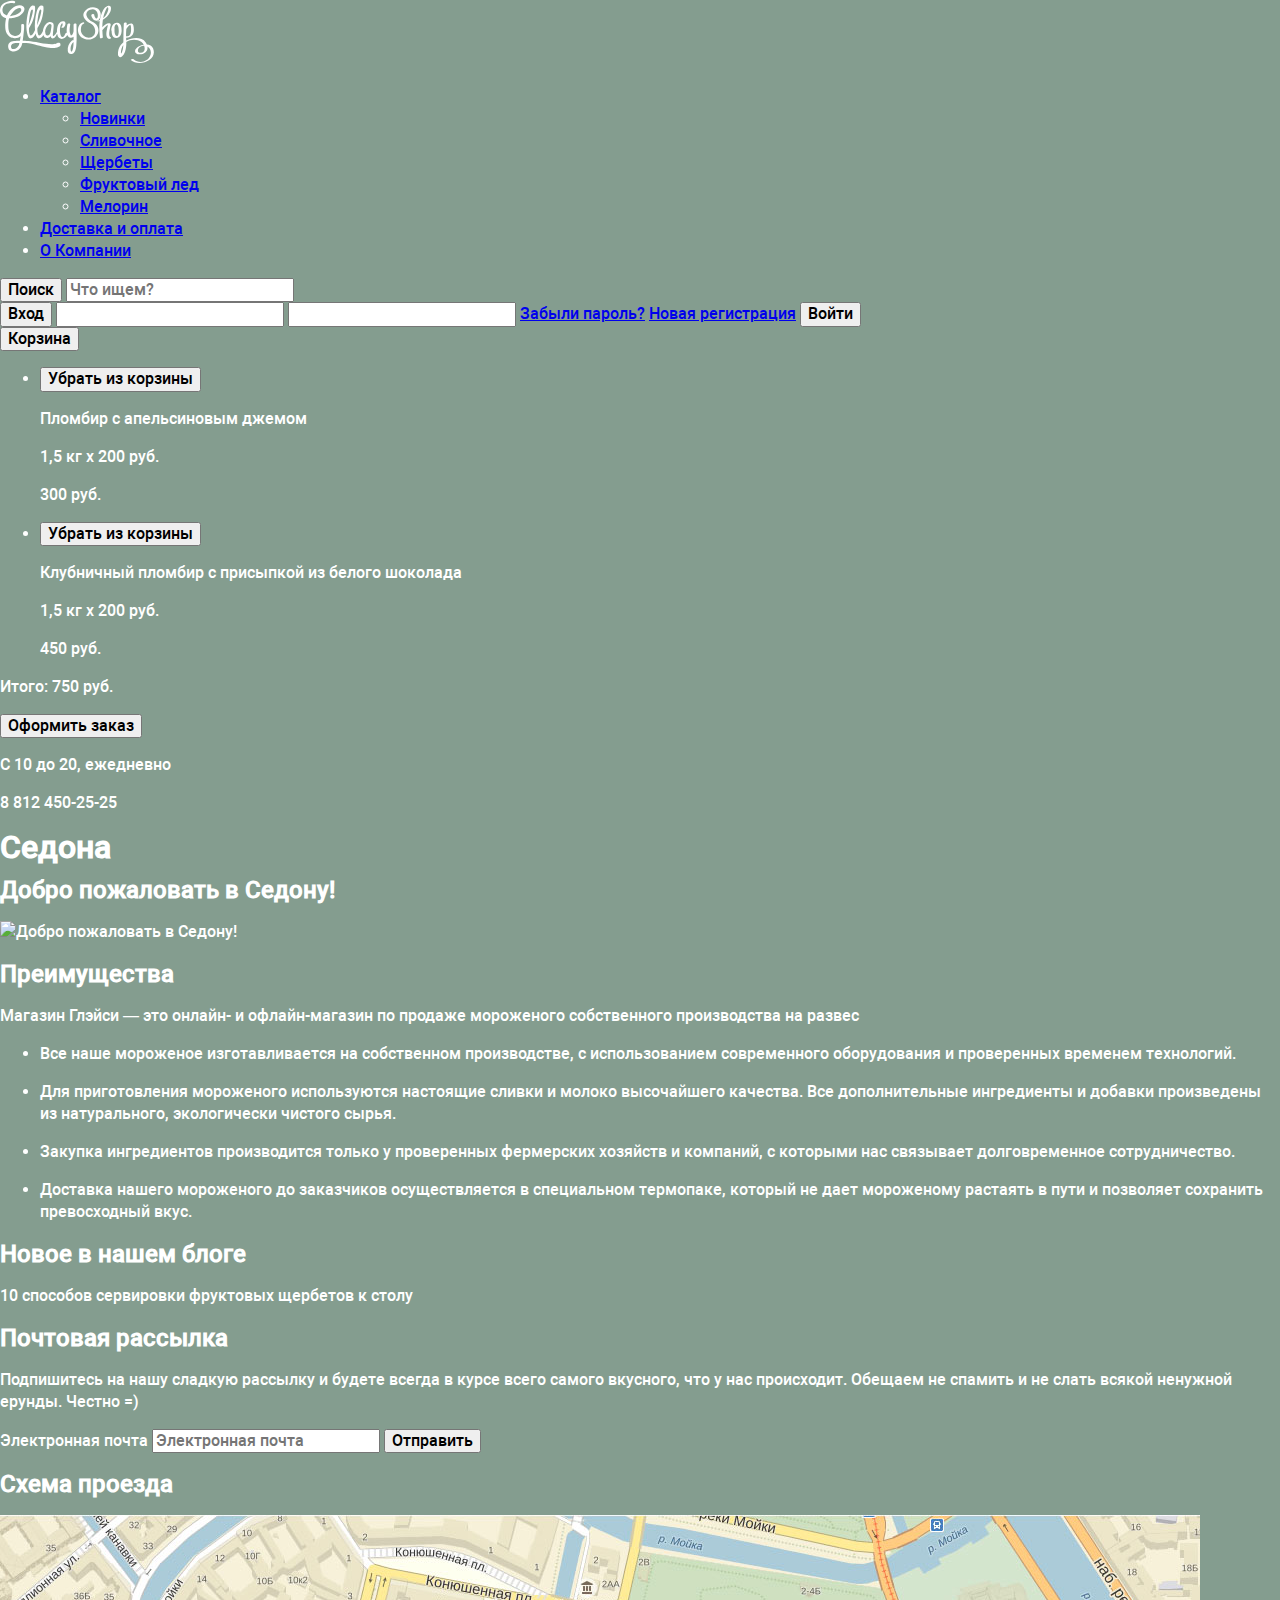
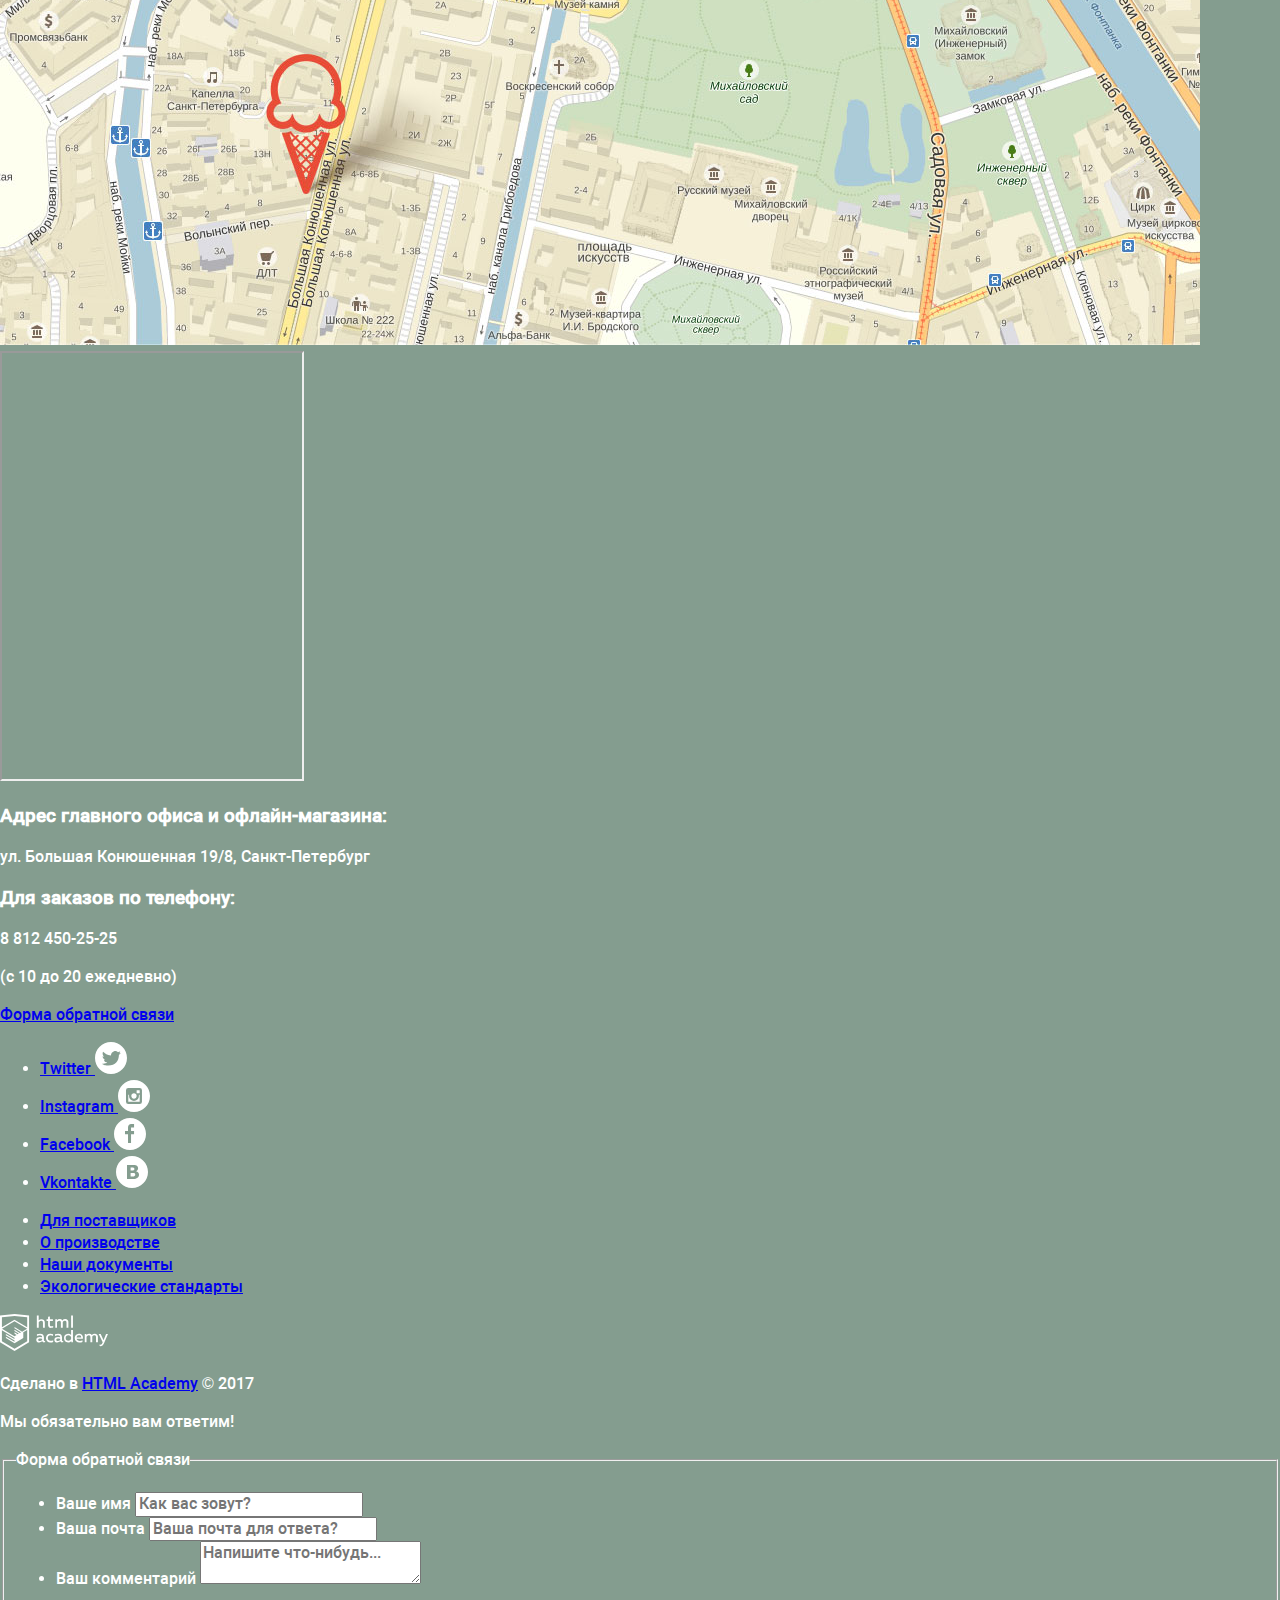
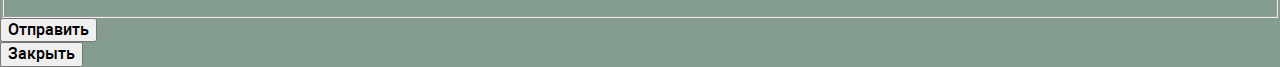
==== commit 4f01d4a9: "Добавл разметку для advantages" ====
--- a/index.html
+++ b/index.html
@@ -104,62 +104,32 @@
       <h2 class="visually-hidden">Добро пожаловать в&nbsp;Седону!</h2>
       <img class="intro__image" src="images/intro.jpg" width="1200" height="800" alt="Добро пожаловать в Седону!">
     </section>
+
     <section class="advantages">
       <h2 class="visually-hidden">Преимущества</h2>
-      <b class="advantages__header advantages__header_promo">Седона&nbsp;&mdash; небольшой городок в&nbsp;Аризоне,<br> заслуживающий большего!</b>
-      <p class="advantages__text advantages__text_promo">Рассмотрим 5&nbsp;причин, по&nbsp;которым Седона круче, чем Гранд каньон!</p>
+      <p class="advantages__text advantages__text_promo">Магазин Глэйси — это онлайн- и офлайн-магазин по продаже мороженого собственного производства на развес</p>
       <ul class="advantages__list">
-        <li class="advantages__item advantages__item_reason advantages__item_blue">
-          <h3 class="advantages__header advantages__header_white">Настоящий<br> городок</h3>
-          <p class="advantages__text advantages__text_number">№1</p>
-          <p class="advantages__text">Седона&nbsp;&mdash; не&nbsp;аттракцион для туристов, там&nbsp;течет своя жизнь</p>
-        </li>
-        <li class="advantages__item advantages__item_image">
-          <img class="advantages__image" src="images/sedona/sedona-image-1.jpg" width="800" height="400" alt="Улица города">
-        </li>
-        <li class="advantages__item advantages__item_feature advantages__item_feature_houses">
-          <h3 class="advantages__header">Жилье</h3>
-          <p class="advantages__text">Рекомендуем пожить в&nbsp;настоящем мотеле, все как в&nbsp;кино!</p>
-        </li>
-        <li class="advantages__item advantages__item_feature advantages__item_feature_food">
-          <h3 class="advantages__header">Еда</h3>
-          <p class="advantages__text">Всегда заказывайте фирменный бургер, вы&nbsp;не&nbsp;разочаруетесь!</p>
-        </li>
-        <li class="advantages__item advantages__item_feature advantages__item_feature_souvenirs">
-          <h3 class="advantages__header">Сувениры</h3>
-          <p class="advantages__text">Не&nbsp;только китайского, но&nbsp;и&nbsp;местного производства!</p>
-        </li>
-        <li class="advantages__item advantages__item_image">
-          <img class="advantages__image" src="images/sedona/sedona-image-2.jpg" width="800" height="400" alt="Мост дьявола">
-        </li>
-        <li class="advantages__item advantages__item_reason advantages__item_blue">
-          <h3 class="advantages__header advantages__header_white">Там есть<br> мост дьявола</h3>
-          <p class="advantages__text advantages__text_number">№2</p>
-          <p class="advantages__text">Да, по&nbsp;нему можно пройти! Если конечно вы&nbsp;осмелитесь</p>
-        </li>
-        <li class="advantages__item advantages__item_reason advantages__item_grey">
-          <h3 class="advantages__header">Небольшая<br> площадь</h3>
-          <p class="advantages__text advantages__text_number">№3</p>
-          <p class="advantages__text">Все достопримечательности<br> находятся очень близко</p>
-        </li>
-        <li class="advantages__item advantages__item_reason advantages__item_grey">
-          <h3 class="advantages__header">Красивая<br> дорога</h3>
-          <p class="advantages__text advantages__text_number">№4</p>
-          <p class="advantages__text">Ехать в&nbsp;Седону из&nbsp;Лас&#8209;Вегаса совсем не&nbsp;скучно!</p>
-        </li>
-        <li class="advantages__item advantages__item_reason advantages__item_grey">
-          <h3 class="advantages__header">Мало<br> туристов</h3>
-          <p class="advantages__text advantages__text_number">№5</p>
-          <p class="advantages__text">Большинство едет в&nbsp;Гранд Каньон и&nbsp;толпится там</p>
+        <li class="advantages__item advantages__item_production">
+          <p class="advantages__text">Все наше мороженое изготавливается на собственном производстве, с использованием современного оборудования и проверенных временем технологий.</p>
+        </li>
+        <li class="advantages__item advantages__item_ingredients">
+          <p>Для приготовления мороженого используются настоящие сливки и молоко высочайшего качества. Все дополнительные ингредиенты и добавки произведены из натурального, экологически чистого сырья. </p>
+        </li>
+        <li class="advantages__item advantages__item_suppliers">
+          <p class="advantages__text">Закупка ингредиентов  производится только у проверенных фермерских хозяйств и компаний, с которыми нас связывает долговременное сотрудничество.</p>
+        </li>
+        <li class="advantages__item advantages__item_delivery">
+          <p class="advantages__text">Доставка нашего мороженого до заказчиков осуществляется в специальном термопаке, который не дает мороженому растаять в пути и позволяет сохранить превосходный вкус.</p>
         </li>
       </ul>
     </section>
     <div class="wrapper">
       <section class="blog inner">
-        <h2>Новое в нашем блоге</h2>
-        <h3>10 способов сервировки фруктовых щербетов к столу</h3>
+        <h2 class="blog__header">Новое в нашем блоге</h2>
+        <a class="blog__link">10 способов сервировки фруктовых щербетов к столу</a>
       </section>
       <section class="subscription inner">
+        <h2 class="visually-hidden">Почтовая рассылка</h2>
         <p>Подпишитесь на нашу сладкую рассылку и будете всегда в курсе всего самого вкусного, что у нас происходит. Обещаем не спамить и не слать всякой ненужной ерунды. Честно =)</p>
         <form class="subscription-form subscription__form" method="post" action="https://echo.htmlacademy.ru" name="subscription-form">
           <label class="visually-hidden" for="subscription-form__field_email">Электронная почта</label>
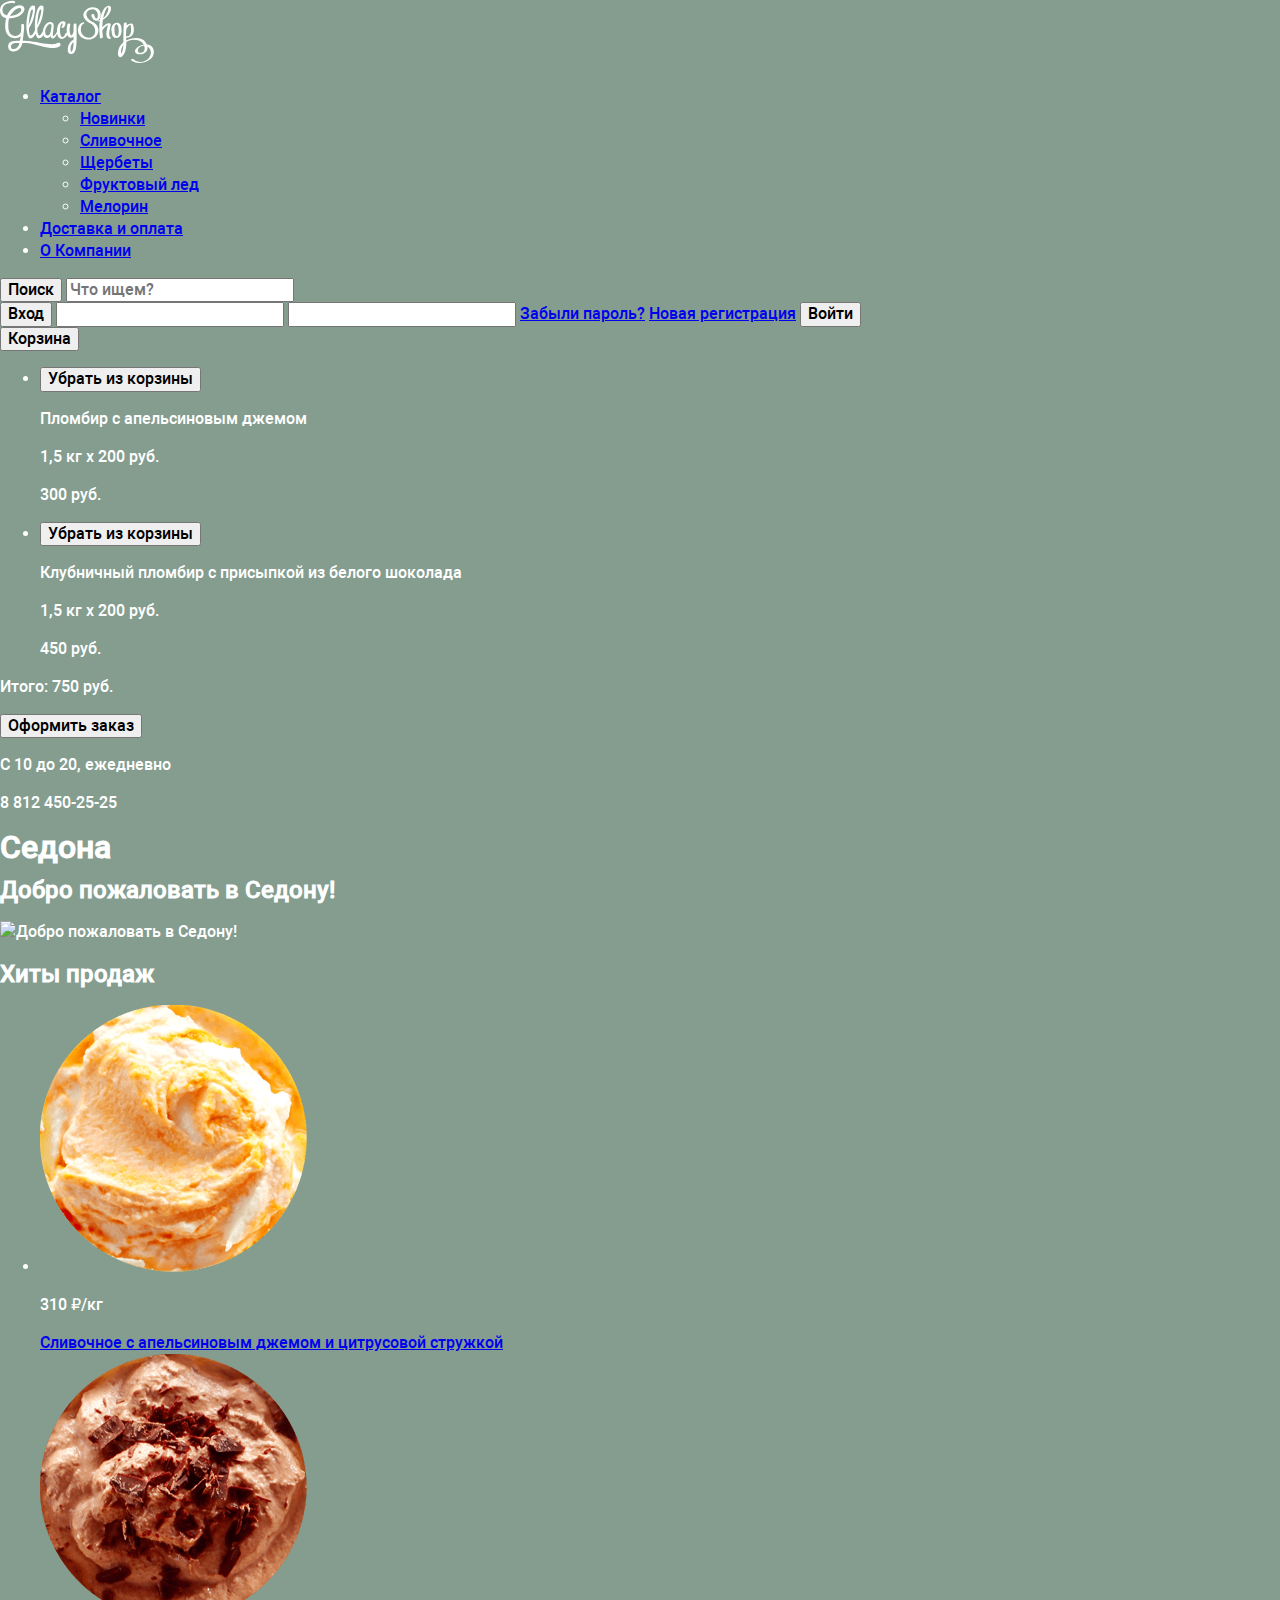
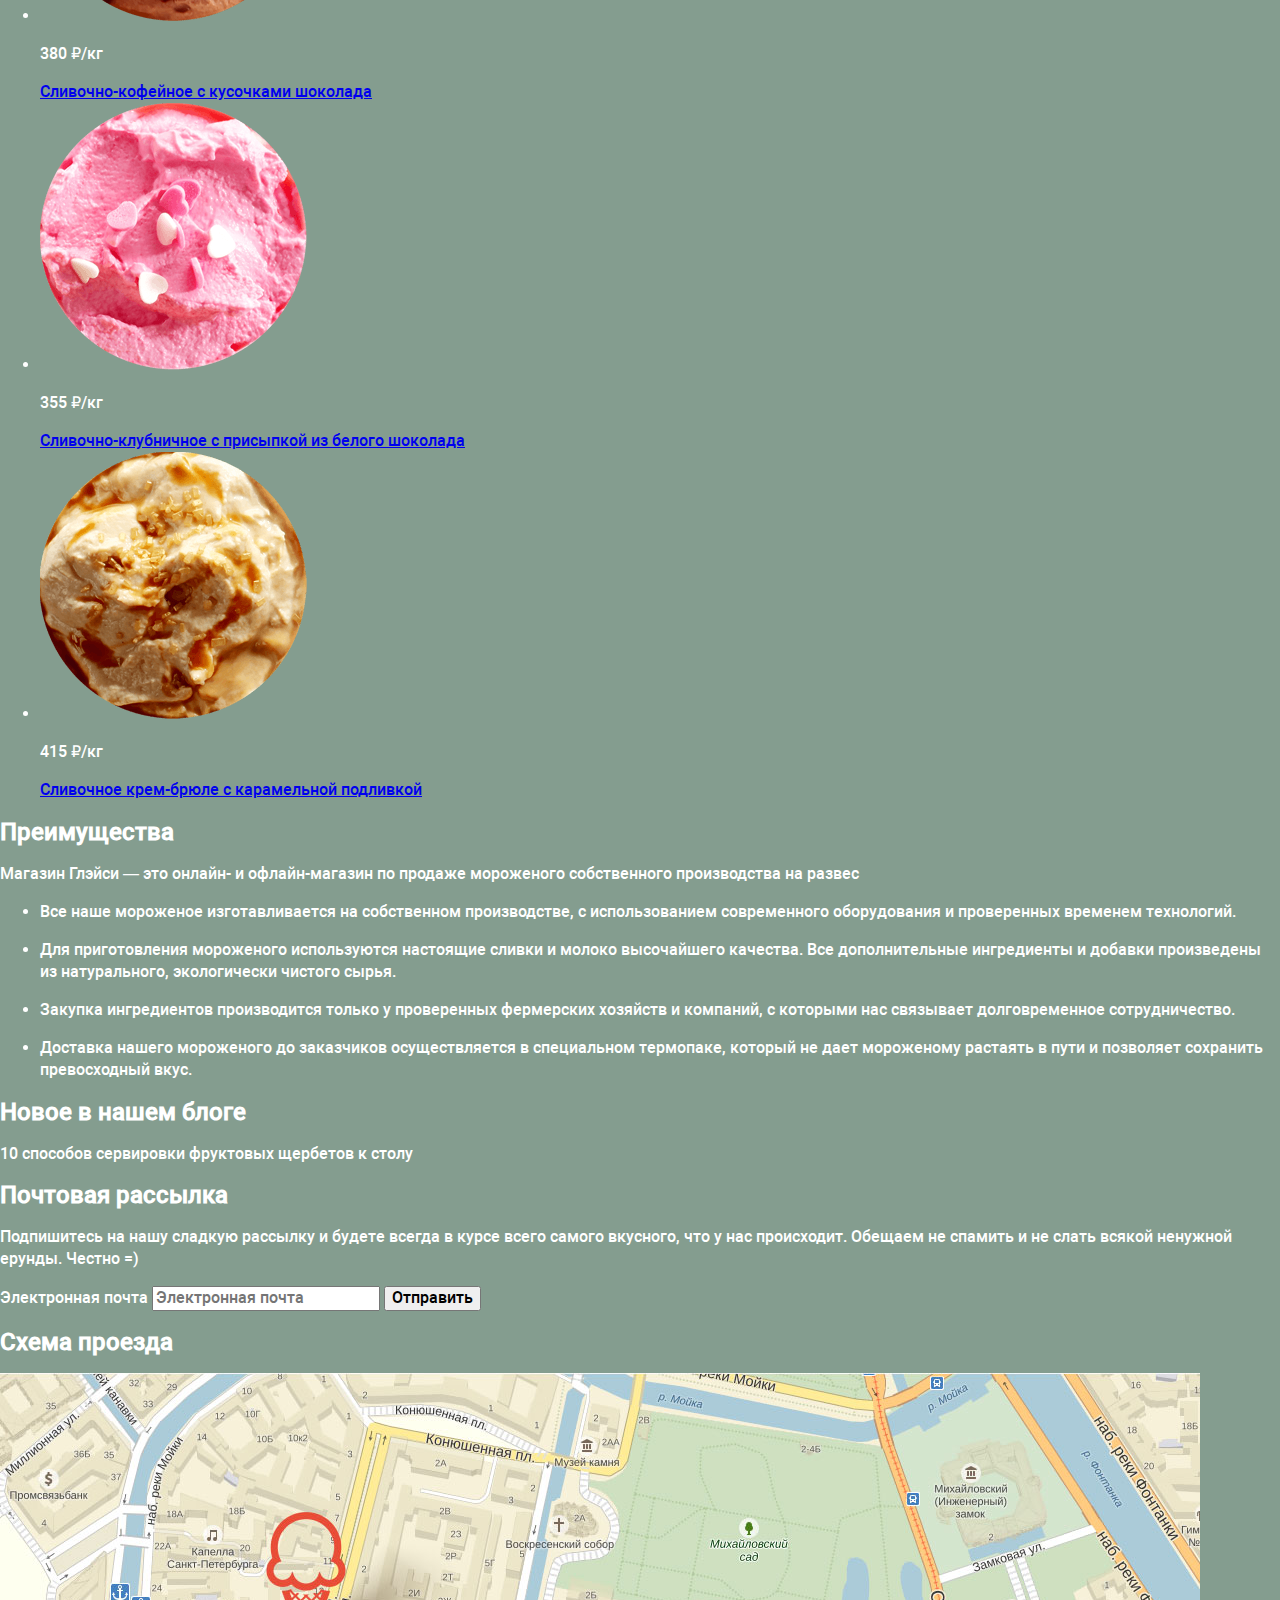
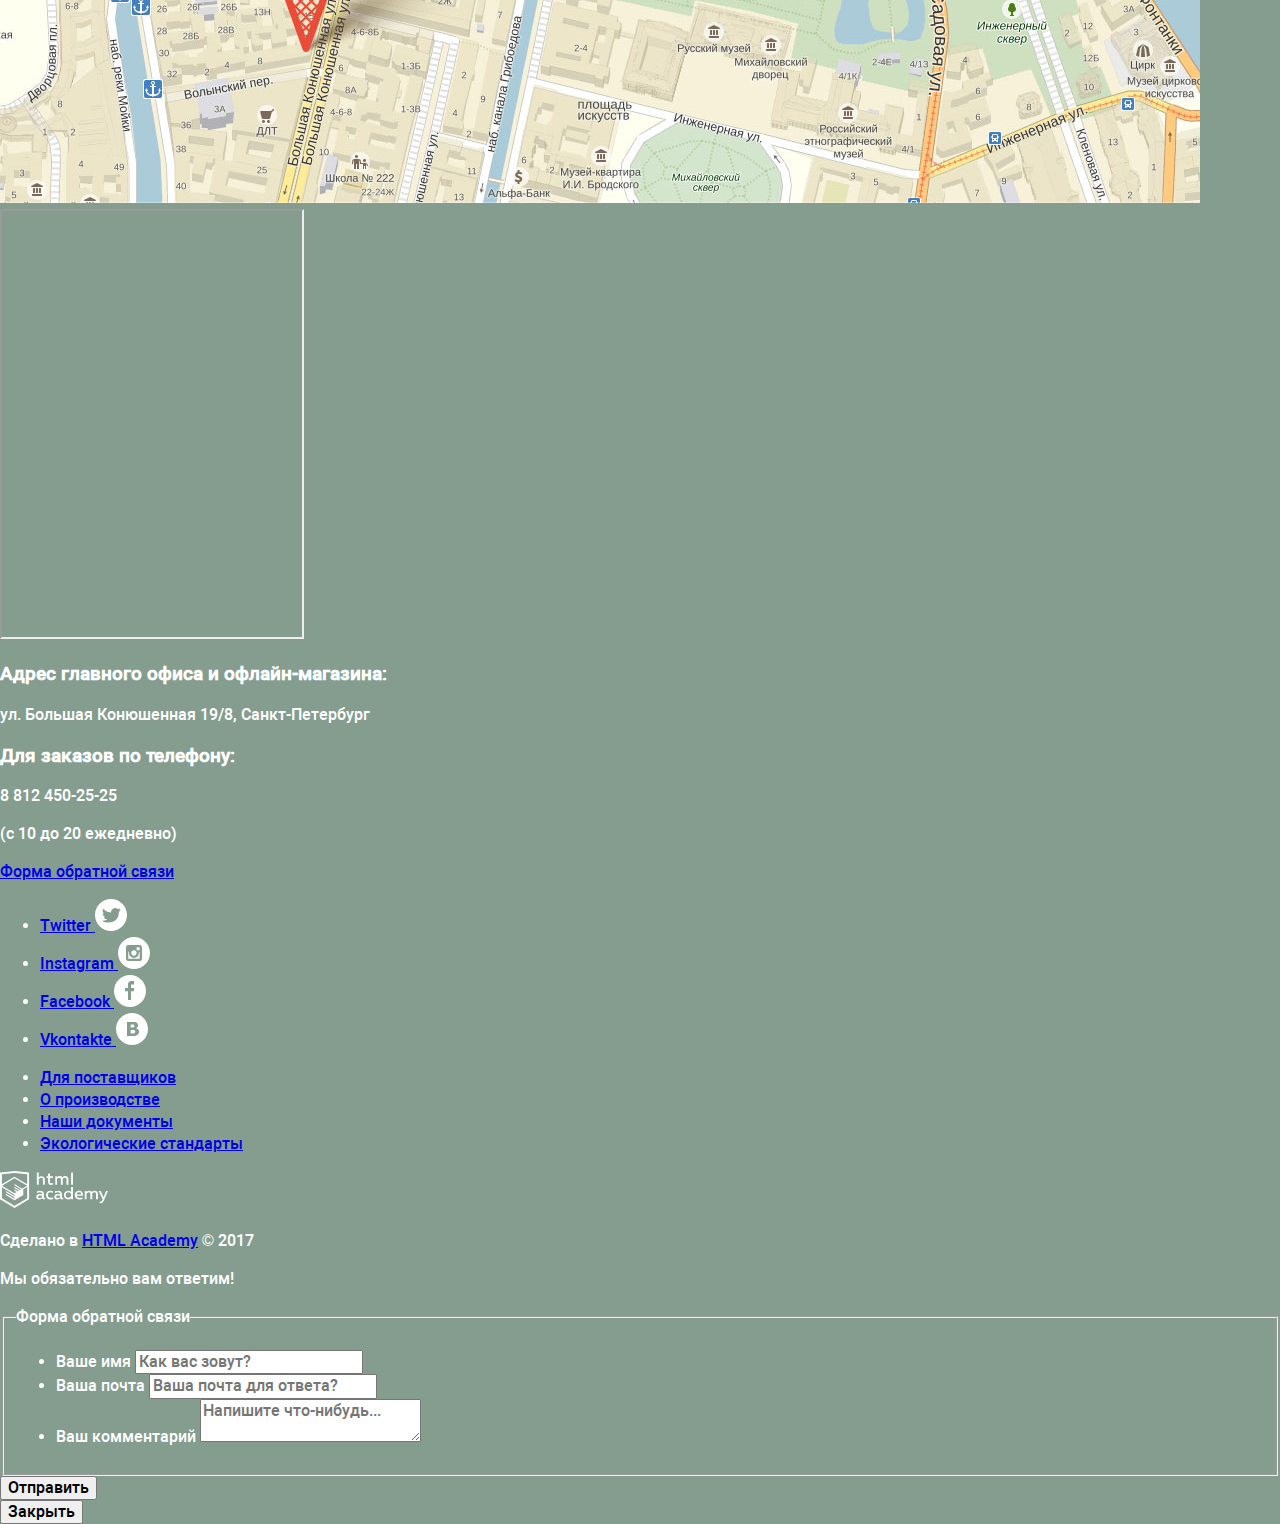
==== commit 3642183a: "Добавил разметку для bestsellers" ====
--- a/index.html
+++ b/index.html
@@ -105,6 +105,31 @@
       <img class="intro__image" src="images/intro.jpg" width="1200" height="800" alt="Добро пожаловать в Седону!">
     </section>
 
+    <section class="bestsellers">
+      <h2 class="visually-hidden">Хиты продаж</h2>
+      <ul class="bestsellers__list">
+        <li class="bestsellers__item">
+          <img class="bestsellers__image" src="images/catalog/product-1.png" width="267" height="267" alt="Сливочное с апельсиновым джемом и цитрусовой стружкой">
+          <p class="bestsellers__price"><span>310 ₽</span>/кг</p>
+          <a class="bestsellers__link" href="#">Сливочное с апельсиновым джемом и цитрусовой стружкой</a>
+        </li>
+        <li class="bestsellers__item">
+          <img class="bestsellers__image" src="images/catalog/product-2.png" width="267" height="267" alt="Сливочно-кофейное с кусочками шоколада">
+          <p class="bestsellers__price"><span>380 ₽</span>/кг</p>
+          <a class="bestsellers__link" href="#">Сливочно-кофейное с кусочками шоколада</a>
+        </li>
+        <li class="bestsellers__item">
+          <img class="bestsellers__image" src="images/catalog/product-3.png" width="267" height="267" alt="Сливочно-клубничное с присыпкой из белого шоколада">
+          <p class="bestsellers__price"><span>355 ₽</span>/кг</p>
+          <a class="bestsellers__link" href="#">Сливочно-клубничное с присыпкой из белого шоколада</a>
+        </li>
+        <li class="bestsellers__item">
+          <img class="bestsellers__image" src="images/catalog/product-4.png" width="267" height="267" alt="Сливочное крем-брюле с карамельной подливкой">
+          <p class="bestsellers__price"><span>415 ₽</span>/кг</p>
+          <a class="bestsellers__link" href="#">Сливочное крем-брюле с карамельной подливкой</a>
+        </li>
+      </ul>
+    </section>
     <section class="advantages">
       <h2 class="visually-hidden">Преимущества</h2>
       <p class="advantages__text advantages__text_promo">Магазин Глэйси — это онлайн- и офлайн-магазин по продаже мороженого собственного производства на развес</p>
@@ -113,7 +138,7 @@
           <p class="advantages__text">Все наше мороженое изготавливается на собственном производстве, с использованием современного оборудования и проверенных временем технологий.</p>
         </li>
         <li class="advantages__item advantages__item_ingredients">
-          <p>Для приготовления мороженого используются настоящие сливки и молоко высочайшего качества. Все дополнительные ингредиенты и добавки произведены из натурального, экологически чистого сырья. </p>
+          <p class="advantages__text">Для приготовления мороженого используются настоящие сливки и молоко высочайшего качества. Все дополнительные ингредиенты и добавки произведены из натурального, экологически чистого сырья. </p>
         </li>
         <li class="advantages__item advantages__item_suppliers">
           <p class="advantages__text">Закупка ингредиентов  производится только у проверенных фермерских хозяйств и компаний, с которыми нас связывает долговременное сотрудничество.</p>
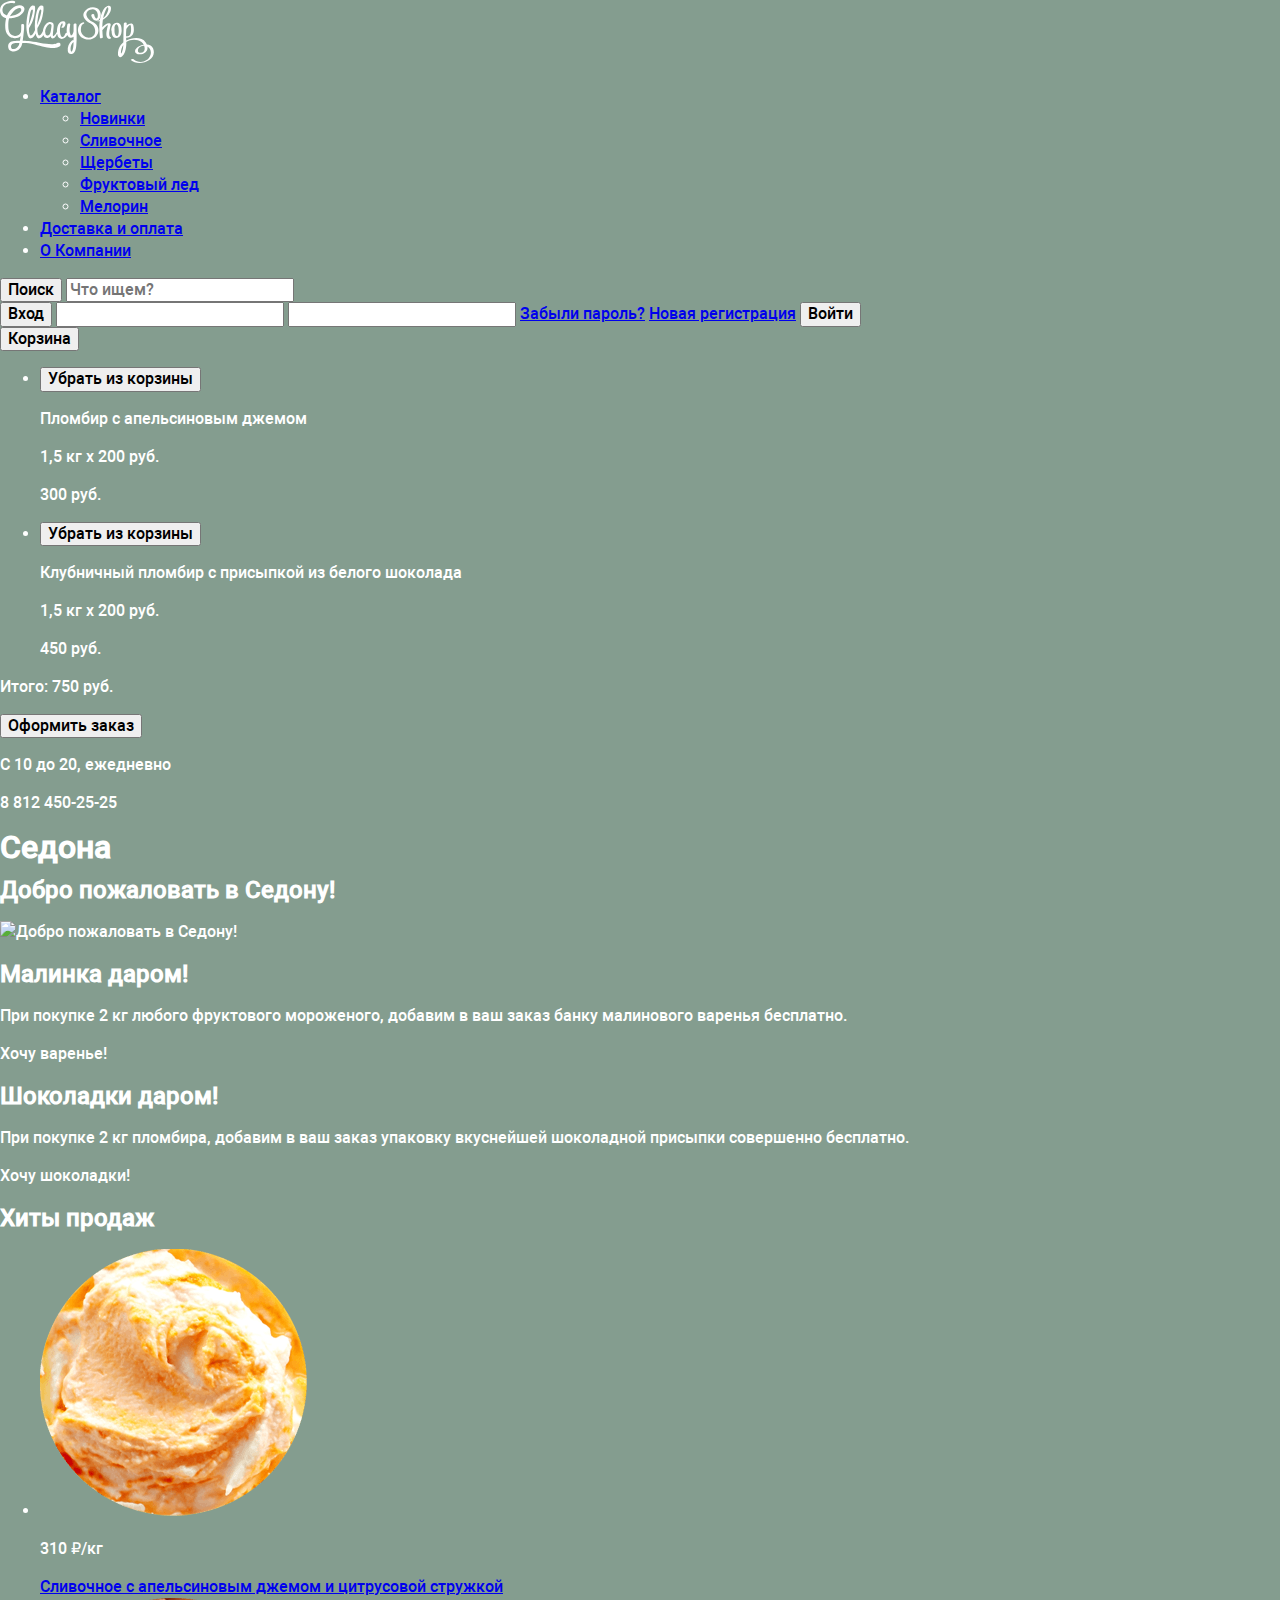
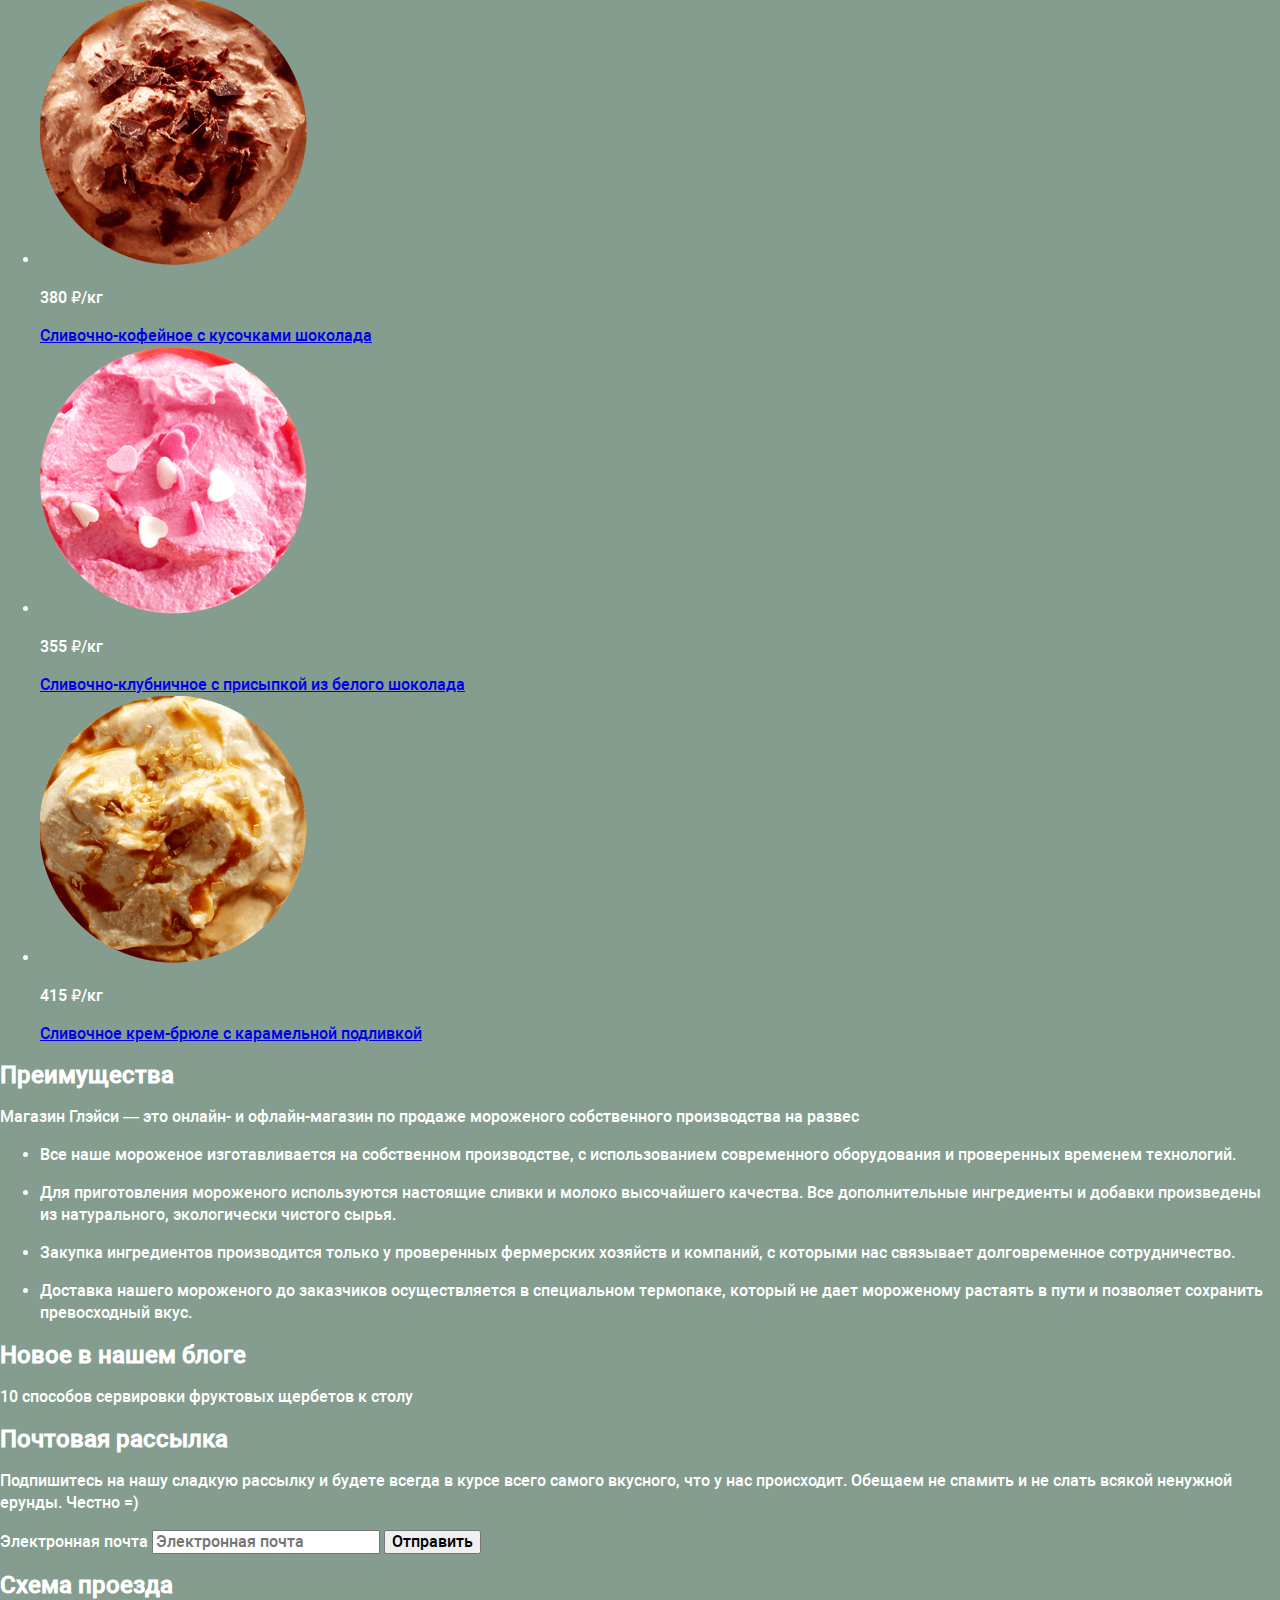
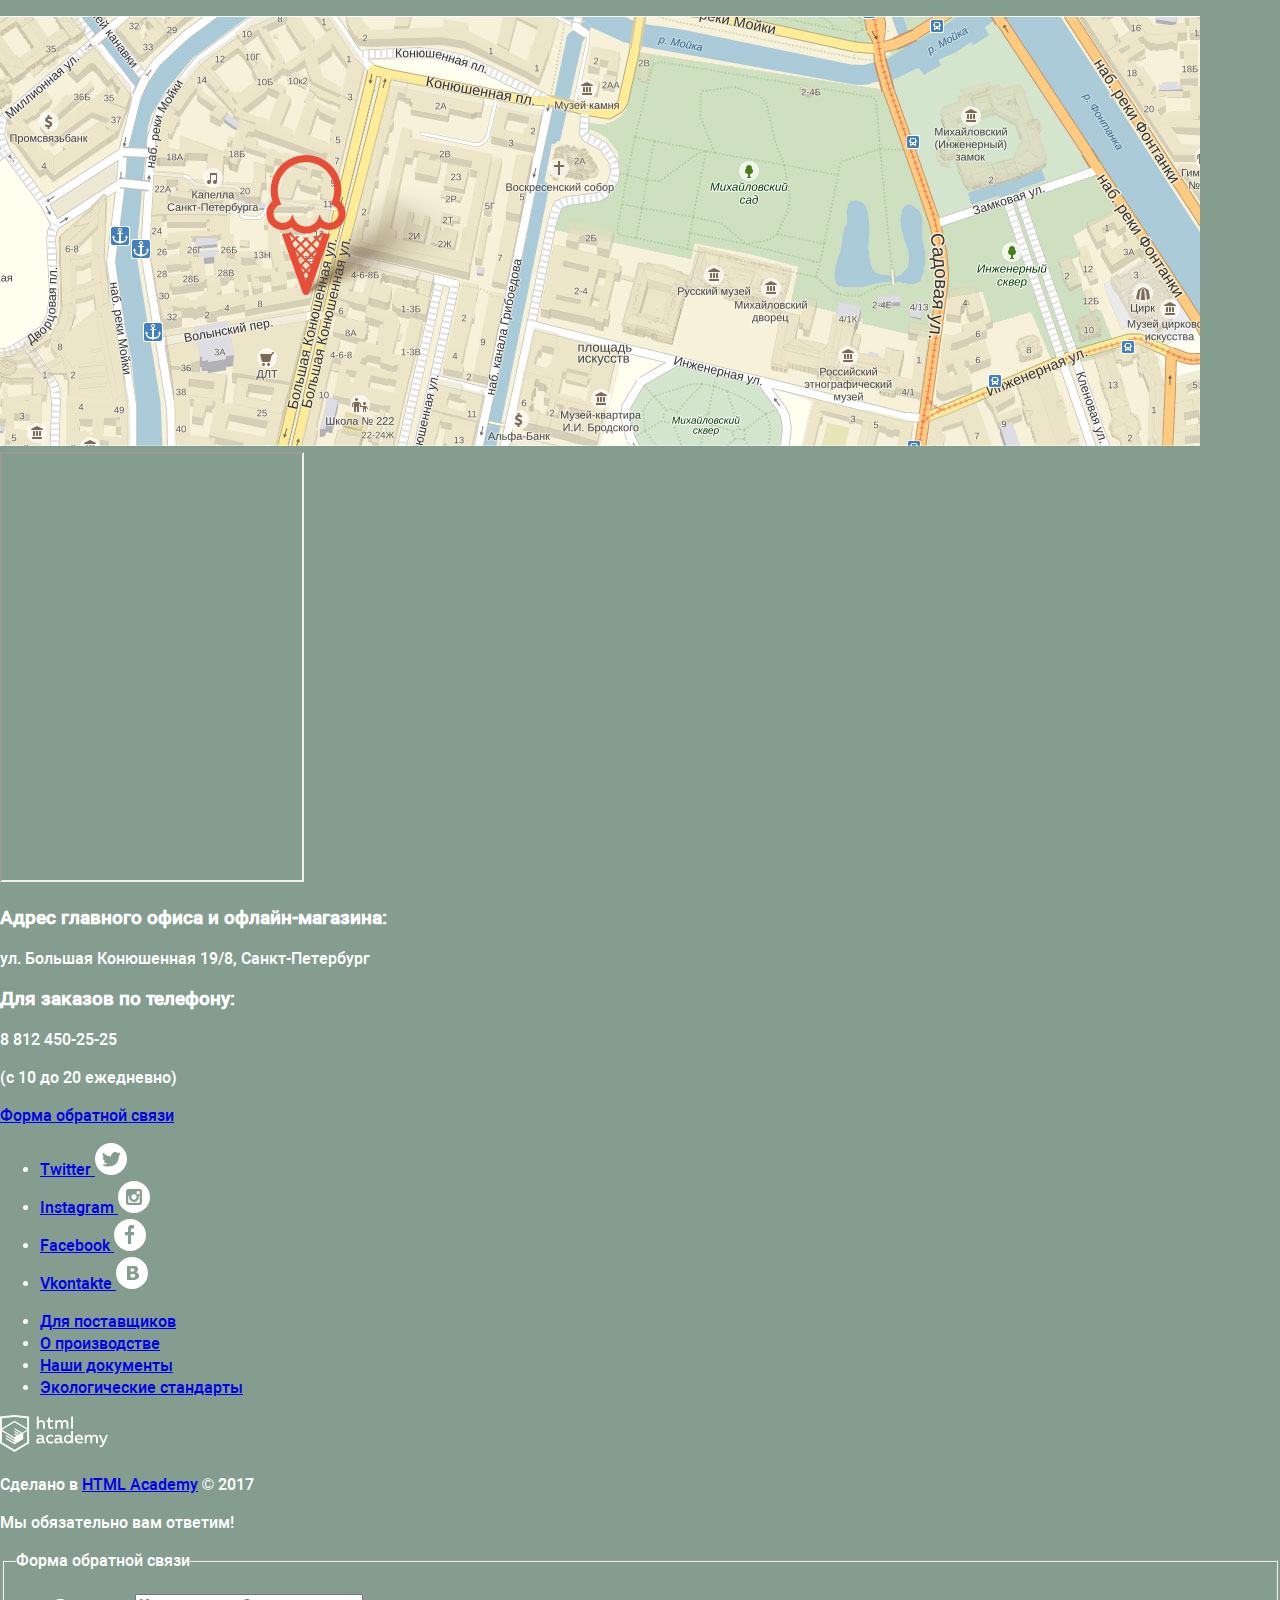
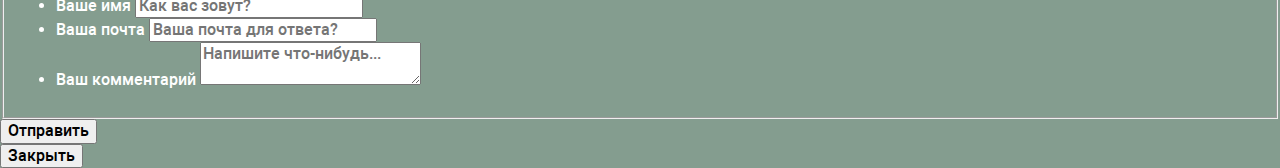
==== commit 44b561c2: "Добавил разметку для offer" ====
--- a/index.html
+++ b/index.html
@@ -104,7 +104,18 @@
       <h2 class="visually-hidden">Добро пожаловать в&nbsp;Седону!</h2>
       <img class="intro__image" src="images/intro.jpg" width="1200" height="800" alt="Добро пожаловать в Седону!">
     </section>
-
+    <div class="wrapper">
+      <section class="offer inner">
+        <h2 class="offer__header">Малинка даром!</h2>
+        <p class="offer__text">При покупке 2 кг любого фруктового мороженого, добавим в ваш заказ банку малинового варенья бесплатно.</p>
+        <a class="button offer__link">Хочу варенье!</a>
+      </section>
+      <section class="offer inner">
+        <h2 class="offer__header">Шоколадки даром!</h2>
+        <p class="offer__text">При покупке 2 кг пломбира, добавим в ваш заказ упаковку вкуснейшей шоколадной присыпки совершенно бесплатно.</p>
+        <a class="button offer__link">Хочу шоколадки!</a>
+      </section>
+    </div>
     <section class="bestsellers">
       <h2 class="visually-hidden">Хиты продаж</h2>
       <ul class="bestsellers__list">
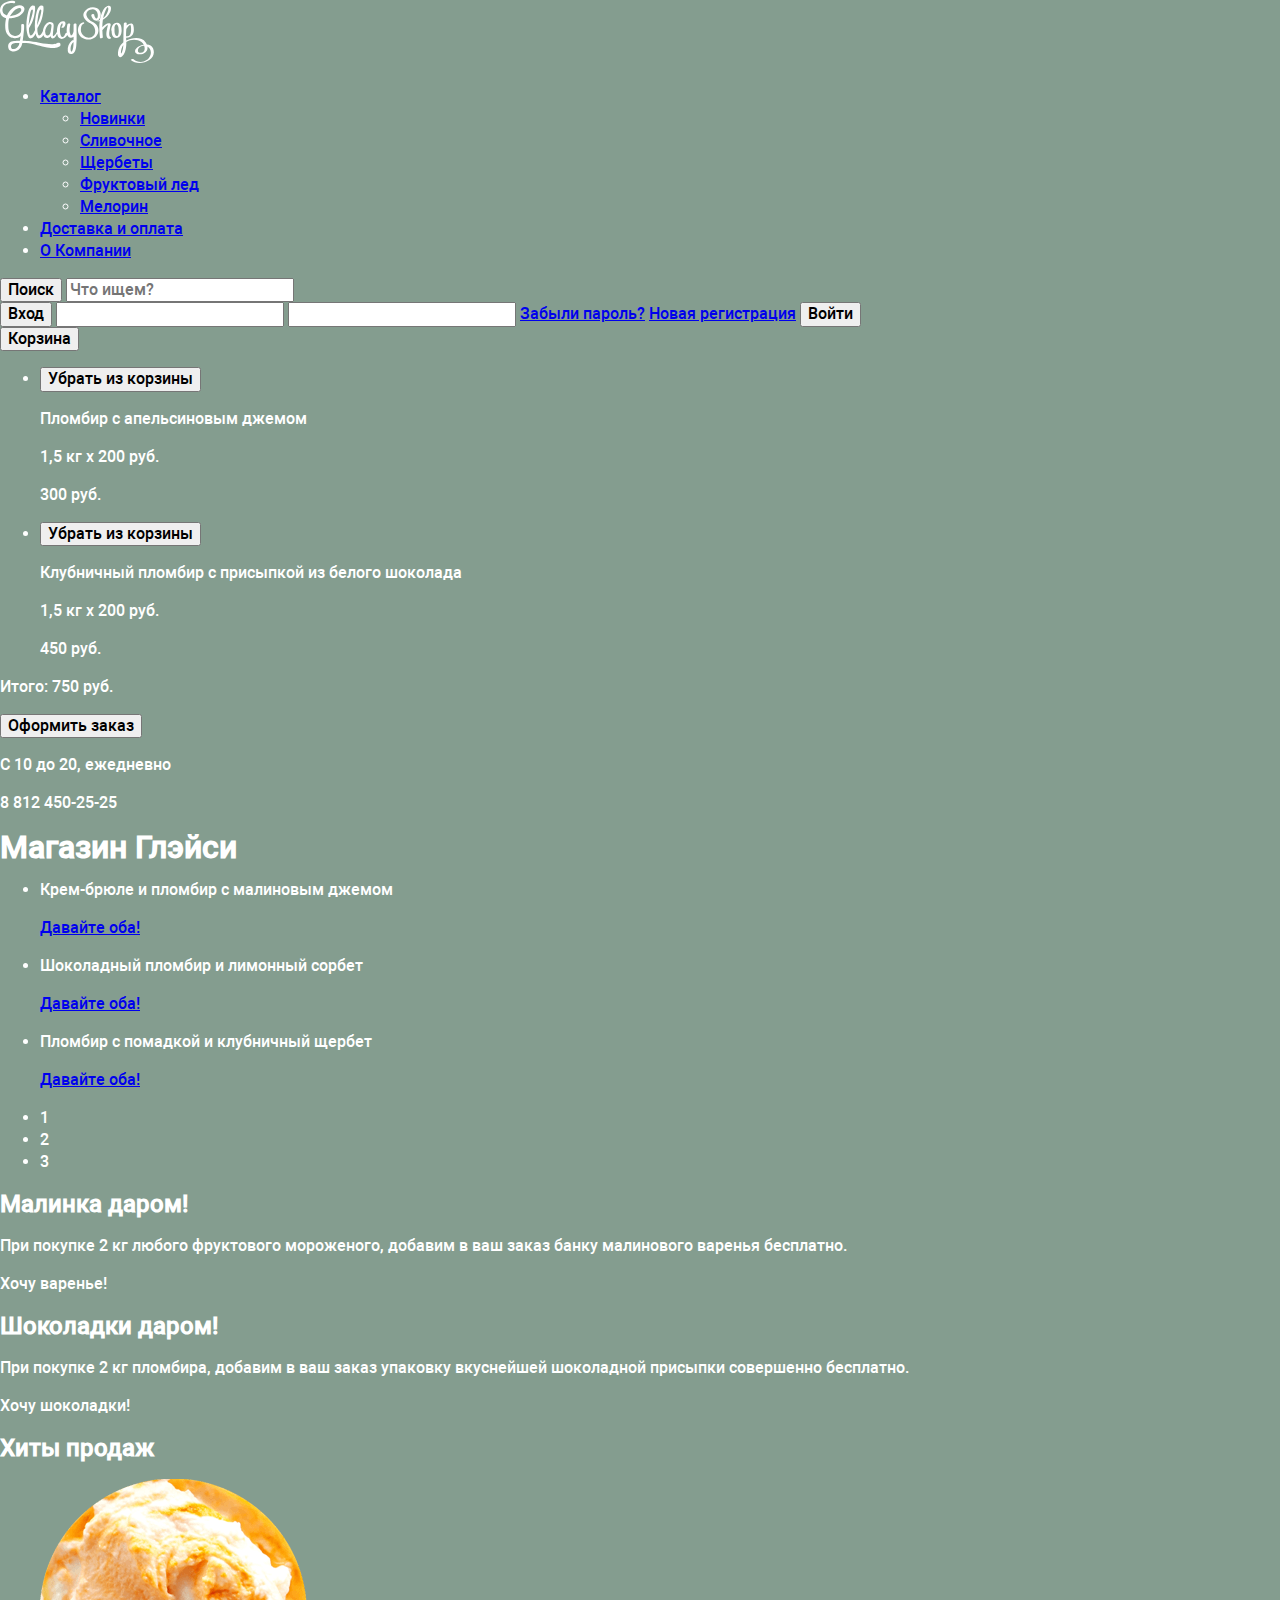
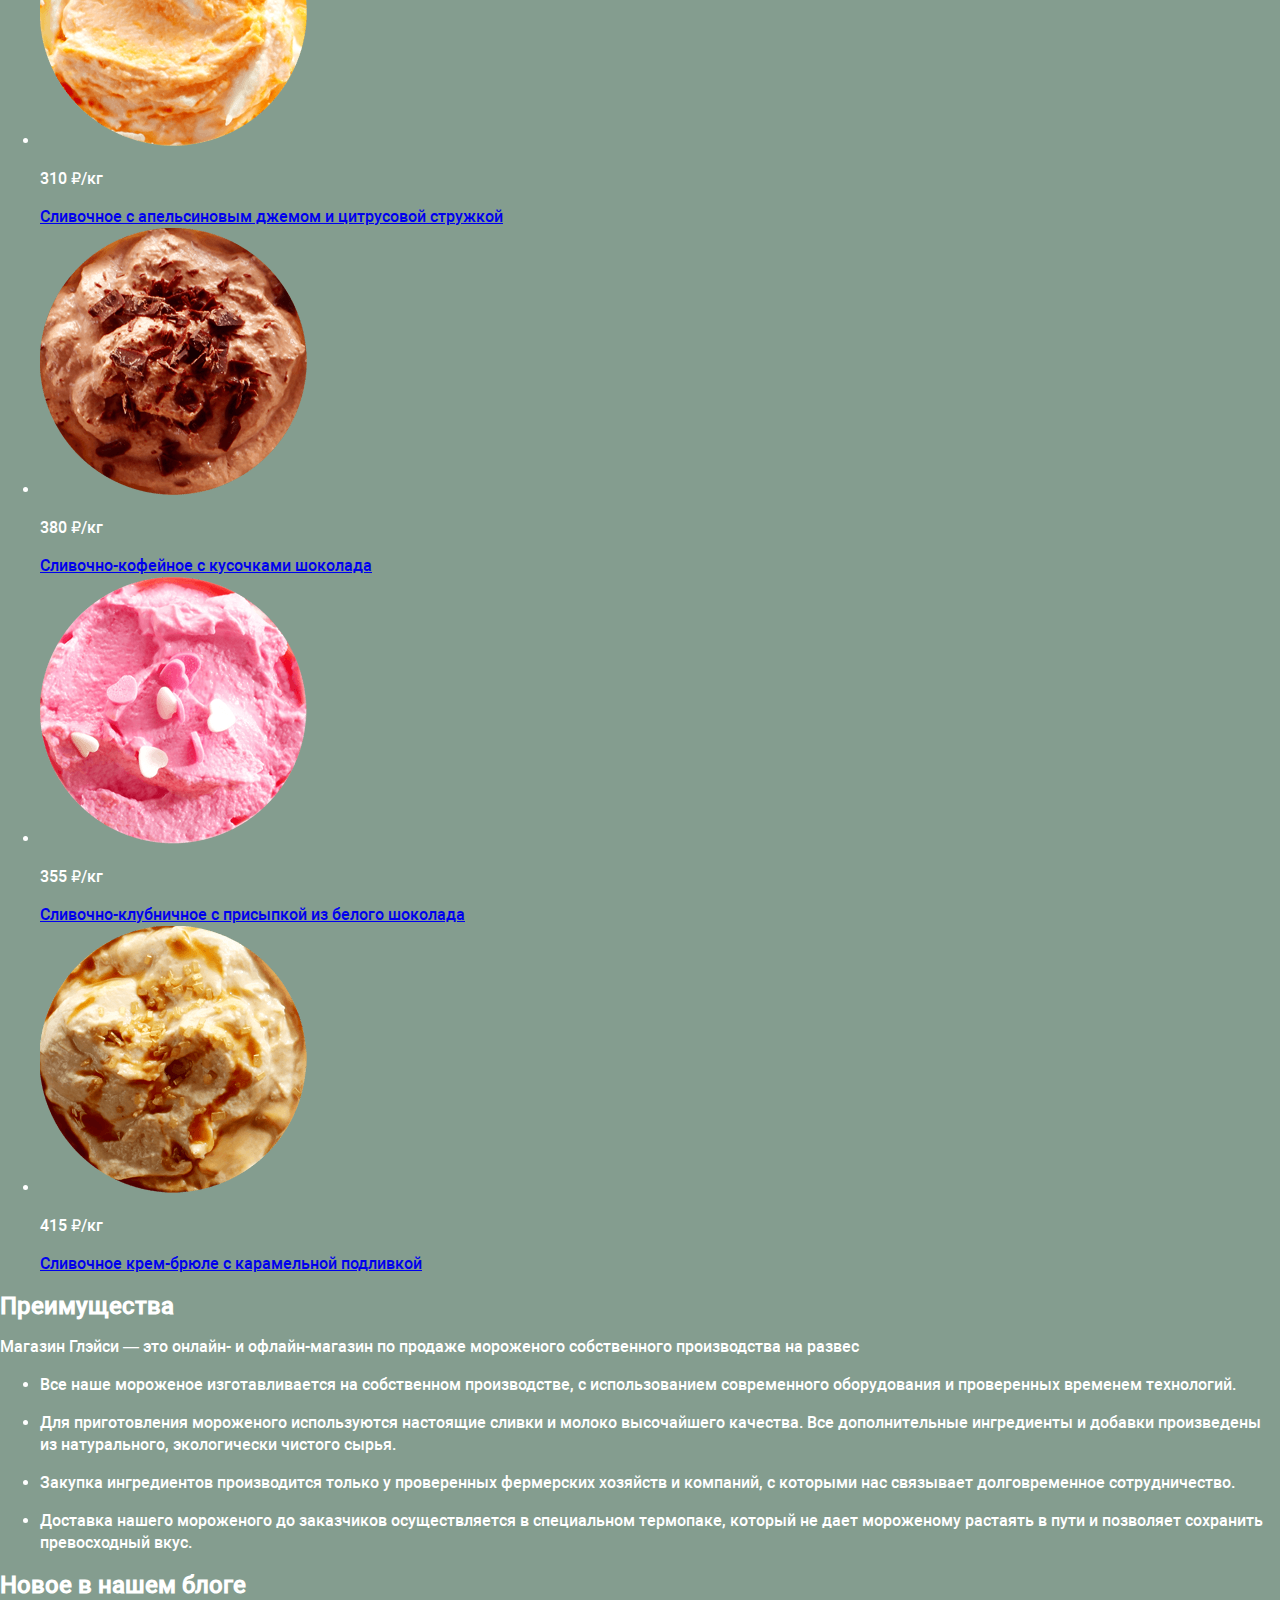
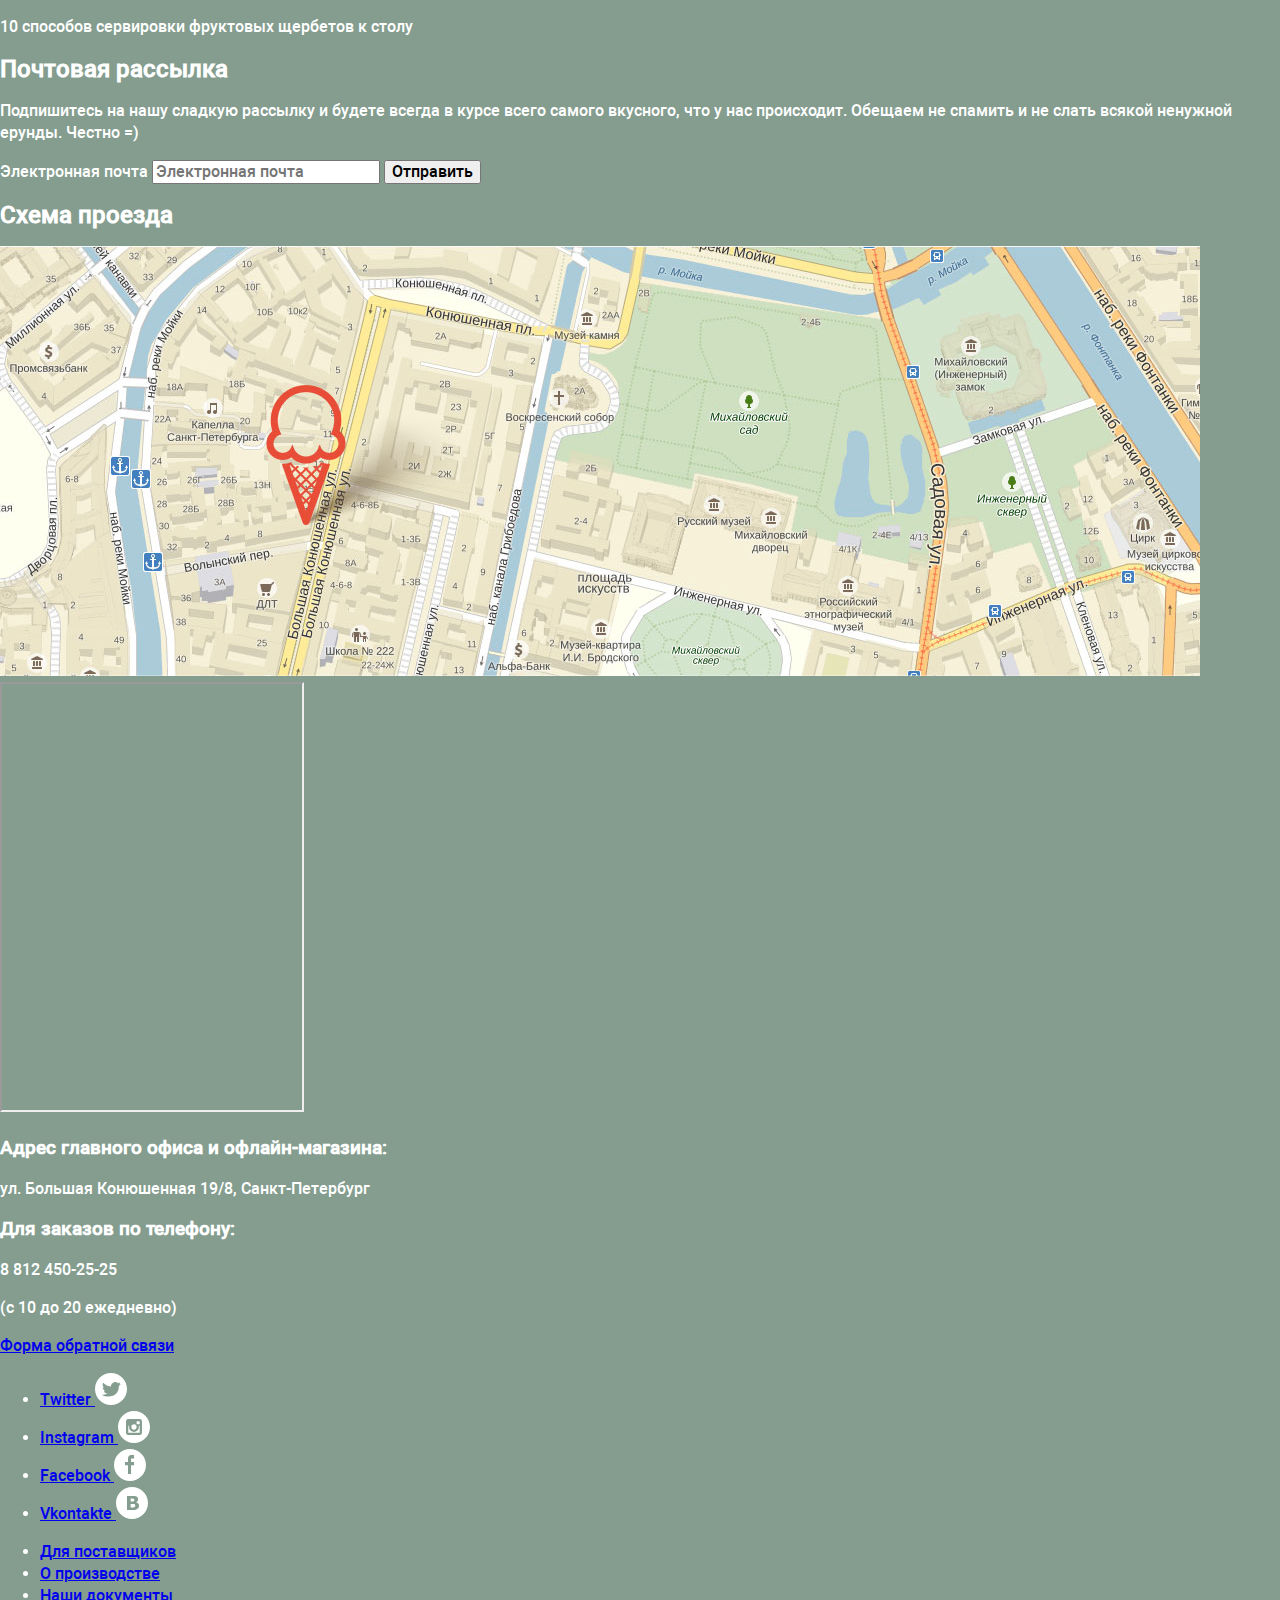
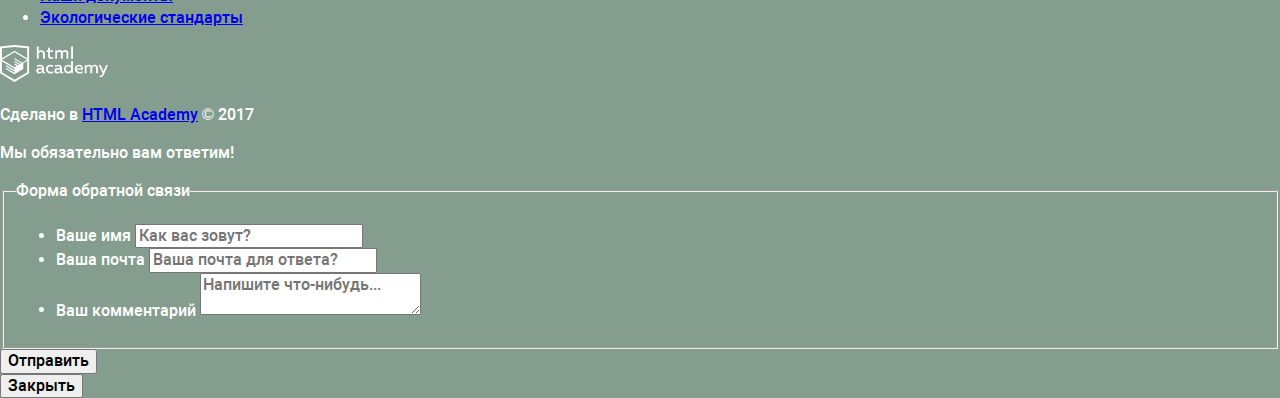
==== commit ada79966: "Добавил разметку для slider" ====
--- a/index.html
+++ b/index.html
@@ -4,7 +4,7 @@
   <meta charset="UTF-8">
   <meta name="viewport" content="width=device-width, initial-scale=1.0, minimum-scale=1.0">
   <title>Глейси</title>
-  <meta name="description" content="Глейси - интернет-магазин вкуснейшего мороженного">
+  <meta name="description" content="Глейси - онлайн- и офлайн-магазин по продаже мороженого собственного производства на развес">
   <link rel="stylesheet" href="styles/normalize.min.css">
   <link rel="stylesheet" href="styles/main.css">
   <link rel="apple-touch-icon" sizes="180x180" href="apple-touch-icon.png">
@@ -20,7 +20,7 @@
   <header class="page-header">
     <div class="container">
       <a class="logo page-header__logo">
-        <img class="logo__image" src="images/logo/gllacy-logo.svg" width="154" height="64" alt="Логотип GllacyShop">
+        <img class="logo__image" src="images/logo/gllacy-logo.svg" width="154" height="64" alt="Логотип Глейси">
       </a>
       <nav class="main-menu page-header__menu">
         <ul class="main-menu__list">
@@ -58,7 +58,7 @@
         </button>
         <input class="search__field" type="search" name="search__field" placeholder="Что ищем?">
       </form>
-      <form class="entrance page-header__entrance" method="POST" action="#" name="entrance">
+      <form class="entrance page-header__entrance" method="post" action="#" name="entrance">
         <button class="entrance__button" type="button">Вход</button>
         <input class="entrance__field entrance__field_email" type="email" name="entrance__field_email">
         <input class="entrance__field entrance__field_password" type="password" name="entrance__field_password">
@@ -66,7 +66,7 @@
         <a class="entrance__link" href="#">Новая регистрация</a>
         <button class="entrance__button entrance__button_submit" type="submit">Войти</button>
       </form>
-      <form class="cart page-header__cart" method="POST" action="#" name="cart">
+      <form class="cart page-header__cart" method="post" action="#" name="cart">
         <button class="cart__button" type="button">Корзина</button>
         <ul>
           <li>
@@ -97,12 +97,34 @@
       </div>
     </div>
   </header>
-
   <main class="page-content">
-    <h1 class="visually-hidden">Седона</h1>
-    <section class="intro">
-      <h2 class="visually-hidden">Добро пожаловать в&nbsp;Седону!</h2>
-      <img class="intro__image" src="images/intro.jpg" width="1200" height="800" alt="Добро пожаловать в Седону!">
+    <h1 class="visually-hidden">Магазин Глэйси</h1>
+    <section class="slider">
+      <ul class="slider__list">
+        <li class="slider__item slider__item_1 slider__item_active">
+          <p class="slider__text">Крем-брюле и пломбир с малиновым джемом</p>
+          <a class="button slider__button" href="#">Давайте оба!</a>
+        </li>
+        <li class="slider__item slider__item_2">
+          <p class="slider__text">Шоколадный пломбир и лимонный сорбет </p>
+          <a class="button slider__button" href="#">Давайте оба!</a>
+        </li>
+        <li class="slider__item slider__item_3">
+          <p class="slider__text">Пломбир с помадкой и клубничный щербет</p>
+          <a class="button slider__button" href="#">Давайте оба!</a>
+        </li>
+      </ul>
+      <ul class="indicators slider__indicators">
+        <li class="indicator indicator_active">
+          <span class="visually-hidden">1</span>
+        </li>
+        <li class="indicator">
+          <span class="visually-hidden">2</span>
+        </li>
+        <li class="indicator">
+          <span class="visually-hidden">3</span>
+        </li>
+      </ul>
     </section>
     <div class="wrapper">
       <section class="offer inner">
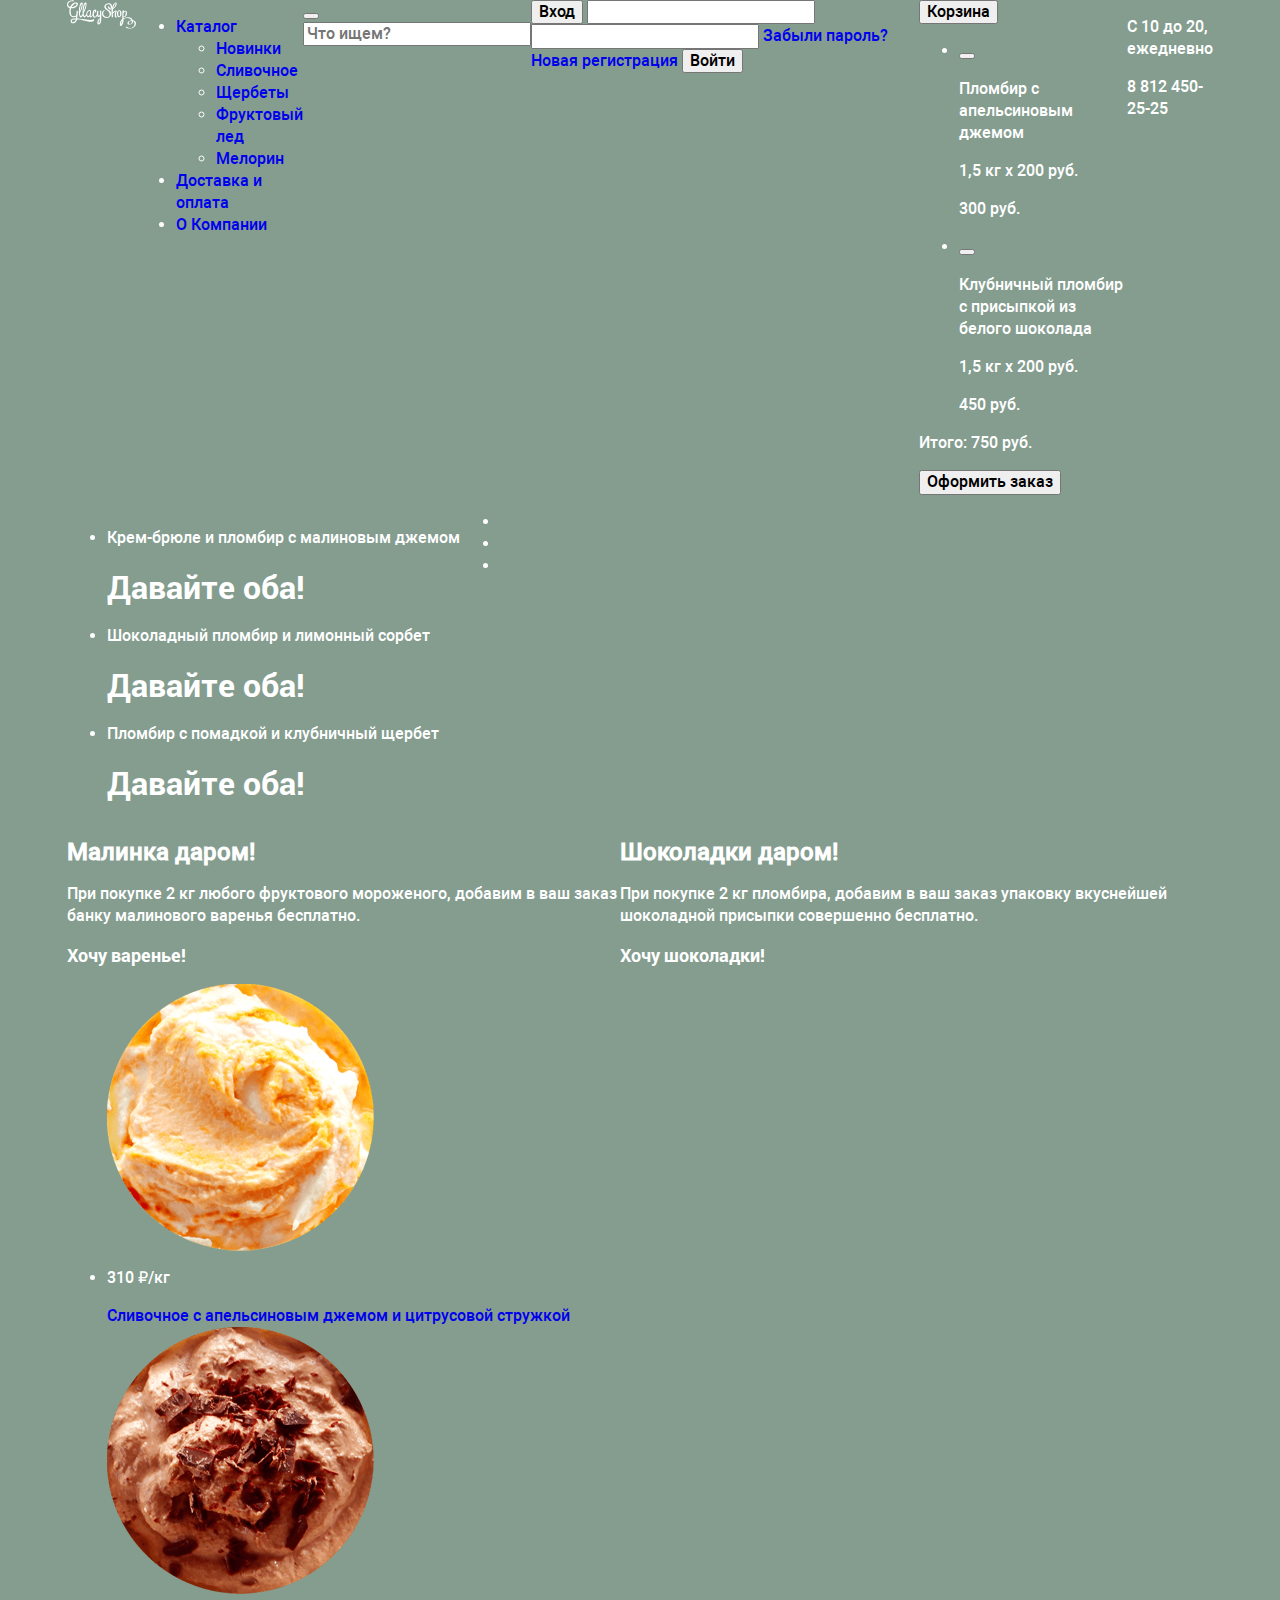
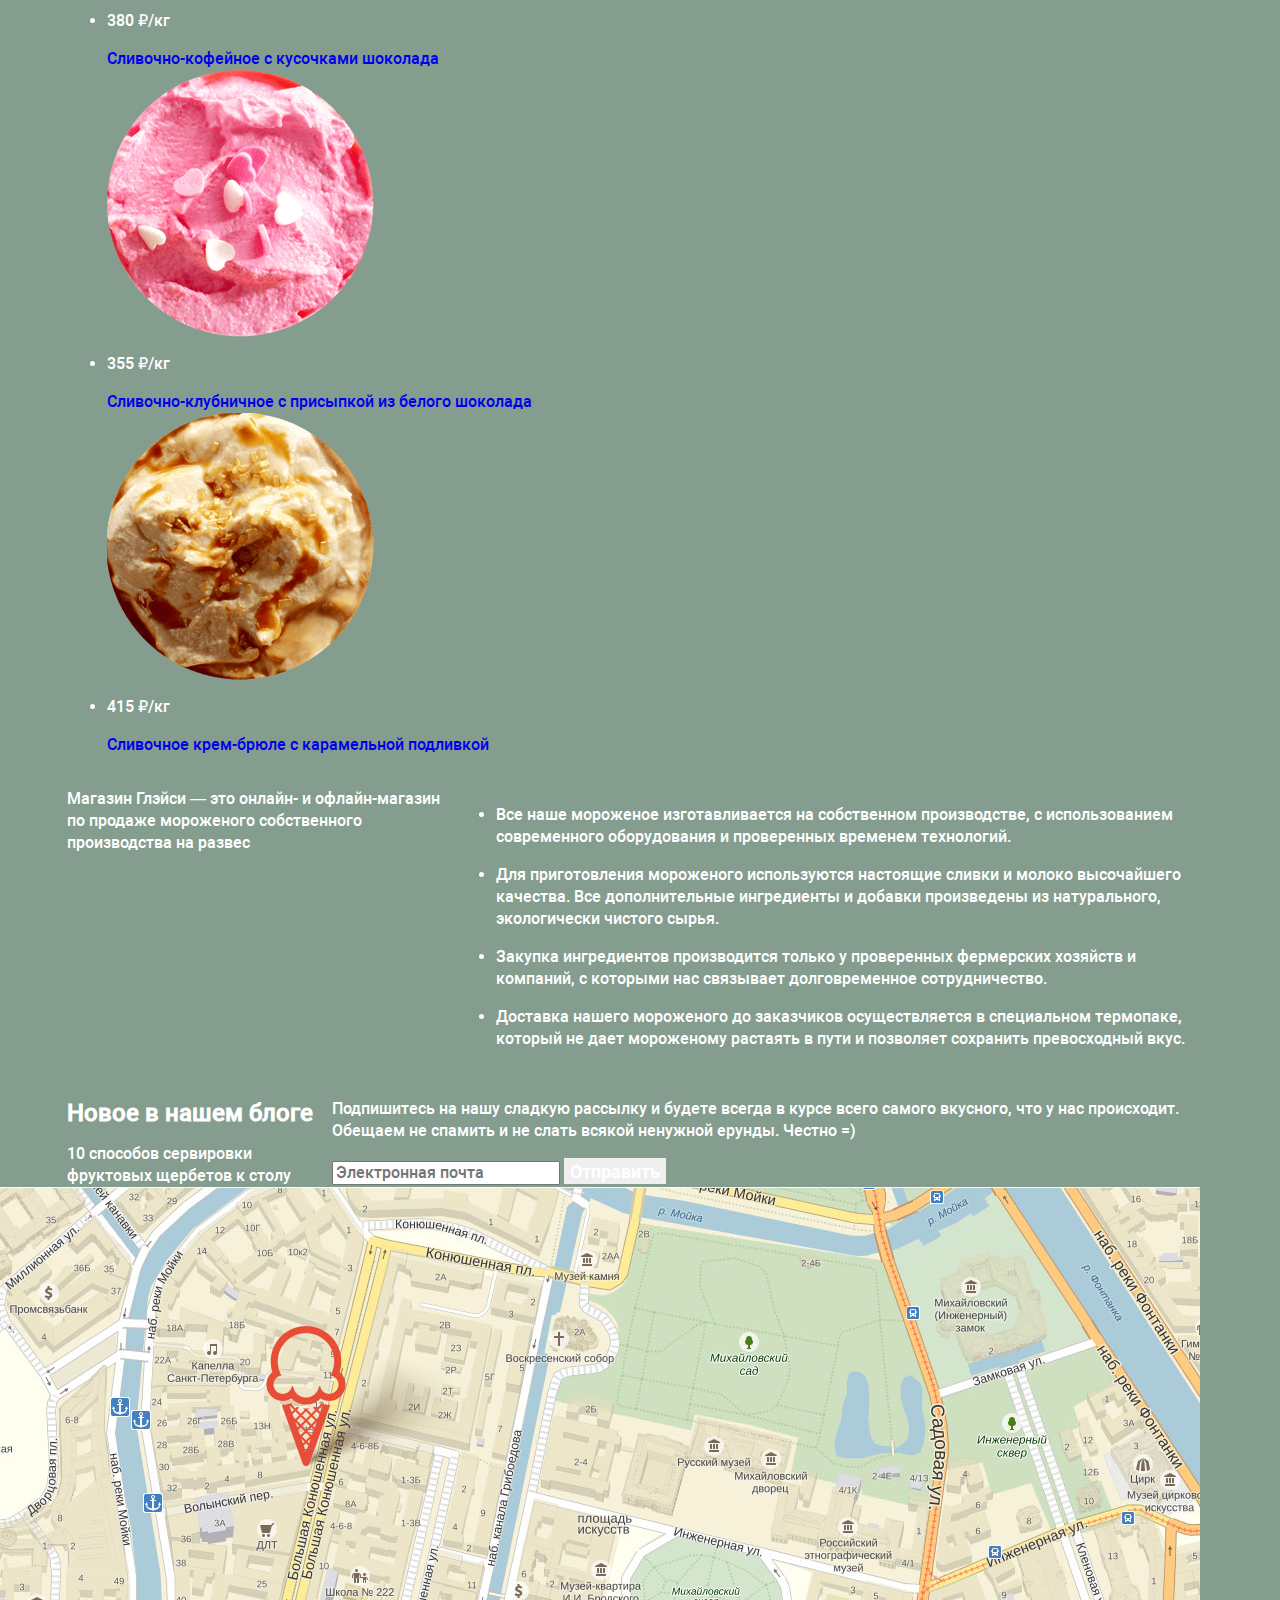
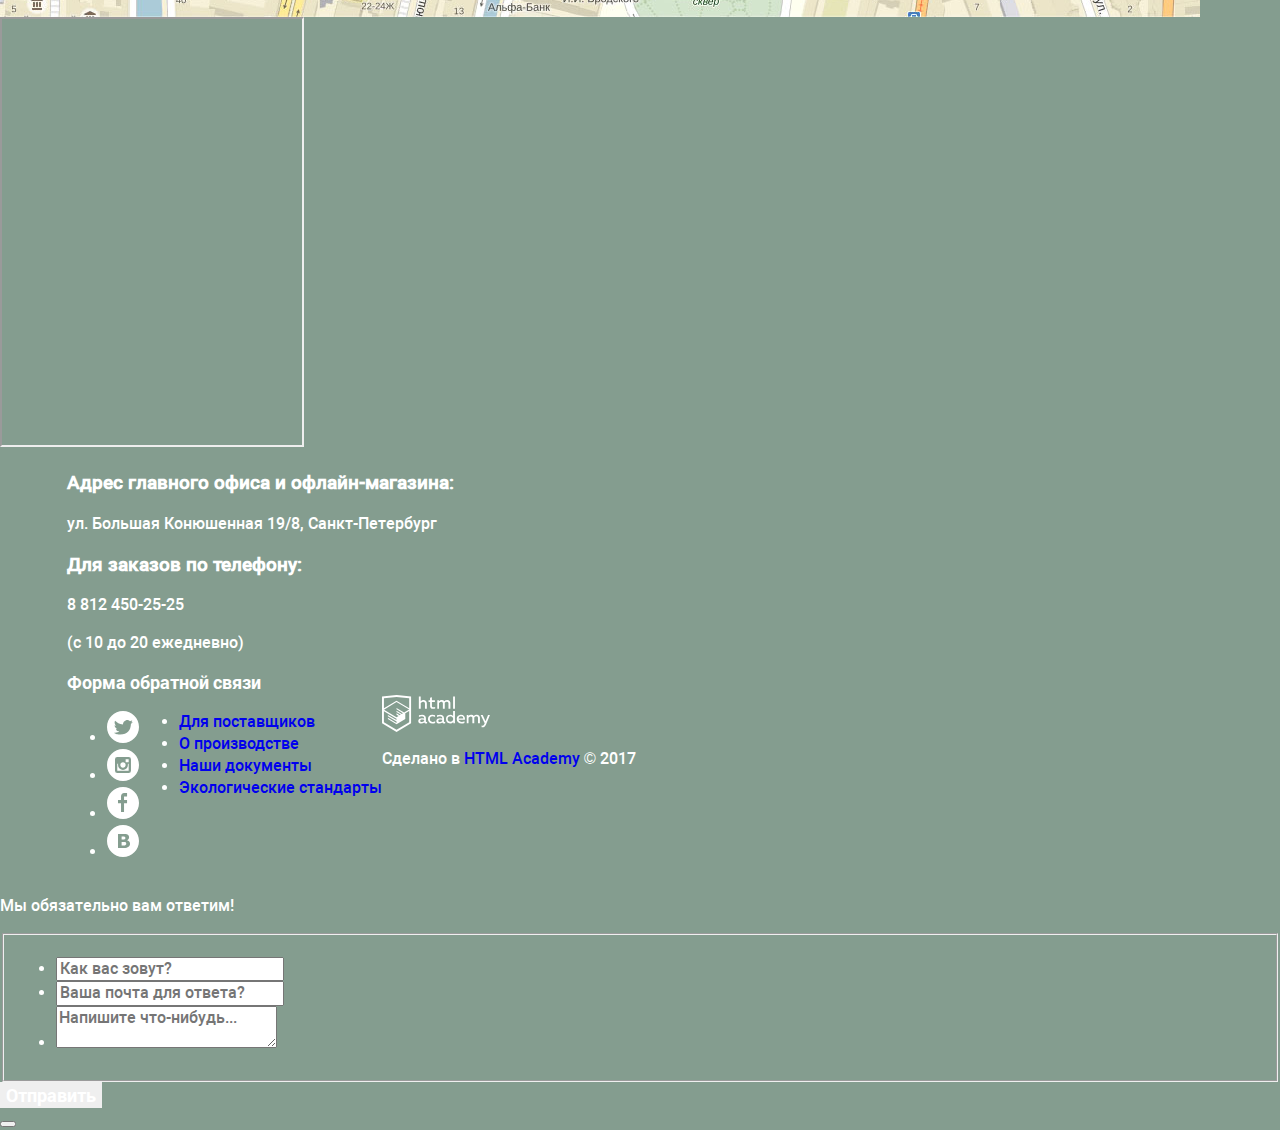
==== commit 05940d2b: "Добавил общие стили" ====
--- a/index.html
+++ b/index.html
@@ -3,8 +3,8 @@
 <head>
   <meta charset="UTF-8">
   <meta name="viewport" content="width=device-width, initial-scale=1.0, minimum-scale=1.0">
-  <title>Глейси</title>
-  <meta name="description" content="Глейси - онлайн- и офлайн-магазин по продаже мороженого собственного производства на развес">
+  <title>Глейси - Главная</title>
+  <meta name="description" content="Глейси - онлайн и офлайн-магазин по продаже мороженого собственного производства на развес">
   <link rel="stylesheet" href="styles/normalize.min.css">
   <link rel="stylesheet" href="styles/main.css">
   <link rel="apple-touch-icon" sizes="180x180" href="apple-touch-icon.png">
@@ -25,13 +25,13 @@
       <nav class="main-menu page-header__menu">
         <ul class="main-menu__list">
           <li class="main-menu__item">
-            <a class="main-menu__link" href="catalog.html">Каталог</a>
+            <a class="main-menu__link" href="#">Каталог</a>
             <ul class="submenu main-menu__submenu">
               <li>
                 <a class="submenu__link" href="#">Новинки</a>
               </li>
               <li>
-                <a class="submenu__link" href="#">Сливочное</a>
+                <a class="submenu__link" href="catalog-ice-cream.html">Сливочное</a>
               </li>
               <li>
                 <a class="submenu__link" href="#">Щербеты</a>
@@ -100,101 +100,111 @@
   <main class="page-content">
     <h1 class="visually-hidden">Магазин Глэйси</h1>
     <section class="slider">
-      <ul class="slider__list">
-        <li class="slider__item slider__item_1 slider__item_active">
-          <p class="slider__text">Крем-брюле и пломбир с малиновым джемом</p>
-          <a class="button slider__button" href="#">Давайте оба!</a>
-        </li>
-        <li class="slider__item slider__item_2">
-          <p class="slider__text">Шоколадный пломбир и лимонный сорбет </p>
-          <a class="button slider__button" href="#">Давайте оба!</a>
-        </li>
-        <li class="slider__item slider__item_3">
-          <p class="slider__text">Пломбир с помадкой и клубничный щербет</p>
-          <a class="button slider__button" href="#">Давайте оба!</a>
-        </li>
-      </ul>
-      <ul class="indicators slider__indicators">
-        <li class="indicator indicator_active">
-          <span class="visually-hidden">1</span>
-        </li>
-        <li class="indicator">
-          <span class="visually-hidden">2</span>
-        </li>
-        <li class="indicator">
-          <span class="visually-hidden">3</span>
-        </li>
-      </ul>
+      <div class="container">
+        <ul class="slider__list">
+          <li class="slider__item slider__item_1 slider__item_active">
+            <p class="slider__text">Крем-брюле и пломбир с малиновым джемом</p>
+            <a class="button button_big slider__button" href="#">Давайте оба!</a>
+          </li>
+          <li class="slider__item slider__item_2">
+            <p class="slider__text">Шоколадный пломбир и лимонный сорбет </p>
+            <a class="button button_big slider__button" href="#">Давайте оба!</a>
+          </li>
+          <li class="slider__item slider__item_3">
+            <p class="slider__text">Пломбир с помадкой и клубничный щербет</p>
+            <a class="button button_big slider__button" href="#">Давайте оба!</a>
+          </li>
+        </ul>
+        <ul class="indicators slider__indicators">
+          <li class="indicator indicator_active">
+            <span class="visually-hidden">1</span>
+          </li>
+          <li class="indicator">
+            <span class="visually-hidden">2</span>
+          </li>
+          <li class="indicator">
+            <span class="visually-hidden">3</span>
+          </li>
+        </ul>
+      </div>
     </section>
     <div class="wrapper">
-      <section class="offer inner">
-        <h2 class="offer__header">Малинка даром!</h2>
-        <p class="offer__text">При покупке 2 кг любого фруктового мороженого, добавим в ваш заказ банку малинового варенья бесплатно.</p>
-        <a class="button offer__link">Хочу варенье!</a>
-      </section>
-      <section class="offer inner">
-        <h2 class="offer__header">Шоколадки даром!</h2>
-        <p class="offer__text">При покупке 2 кг пломбира, добавим в ваш заказ упаковку вкуснейшей шоколадной присыпки совершенно бесплатно.</p>
-        <a class="button offer__link">Хочу шоколадки!</a>
-      </section>
+      <div class="container">
+        <section class="offer inner">
+          <h2 class="offer__header">Малинка даром!</h2>
+          <p class="offer__text">При покупке 2 кг любого фруктового мороженого, добавим в ваш заказ банку малинового варенья бесплатно.</p>
+          <a class="button offer__link">Хочу варенье!</a>
+        </section>
+        <section class="offer inner">
+          <h2 class="offer__header">Шоколадки даром!</h2>
+          <p class="offer__text">При покупке 2 кг пломбира, добавим в ваш заказ упаковку вкуснейшей шоколадной присыпки совершенно бесплатно.</p>
+          <a class="button offer__link">Хочу шоколадки!</a>
+        </section>
+      </div>
     </div>
     <section class="bestsellers">
-      <h2 class="visually-hidden">Хиты продаж</h2>
-      <ul class="bestsellers__list">
-        <li class="bestsellers__item">
-          <img class="bestsellers__image" src="images/catalog/product-1.png" width="267" height="267" alt="Сливочное с апельсиновым джемом и цитрусовой стружкой">
-          <p class="bestsellers__price"><span>310 ₽</span>/кг</p>
-          <a class="bestsellers__link" href="#">Сливочное с апельсиновым джемом и цитрусовой стружкой</a>
-        </li>
-        <li class="bestsellers__item">
-          <img class="bestsellers__image" src="images/catalog/product-2.png" width="267" height="267" alt="Сливочно-кофейное с кусочками шоколада">
-          <p class="bestsellers__price"><span>380 ₽</span>/кг</p>
-          <a class="bestsellers__link" href="#">Сливочно-кофейное с кусочками шоколада</a>
-        </li>
-        <li class="bestsellers__item">
-          <img class="bestsellers__image" src="images/catalog/product-3.png" width="267" height="267" alt="Сливочно-клубничное с присыпкой из белого шоколада">
-          <p class="bestsellers__price"><span>355 ₽</span>/кг</p>
-          <a class="bestsellers__link" href="#">Сливочно-клубничное с присыпкой из белого шоколада</a>
-        </li>
-        <li class="bestsellers__item">
-          <img class="bestsellers__image" src="images/catalog/product-4.png" width="267" height="267" alt="Сливочное крем-брюле с карамельной подливкой">
-          <p class="bestsellers__price"><span>415 ₽</span>/кг</p>
-          <a class="bestsellers__link" href="#">Сливочное крем-брюле с карамельной подливкой</a>
-        </li>
-      </ul>
+      <div class="container">
+        <h2 class="visually-hidden">Хиты продаж</h2>
+        <ul class="bestsellers__list catalog__list">
+          <li class="bestsellers__item catalog__item">
+            <img class="bestsellers__image catalog__image" src="images/catalog/product-1.png" width="267" height="267" alt="Сливочное с апельсиновым джемом и цитрусовой стружкой">
+            <p class="bestsellers__price catalog__price"><span>310 ₽</span>/кг</p>
+            <a class="bestsellers__link catalog__link" href="#">Сливочное с апельсиновым джемом и цитрусовой стружкой</a>
+          </li>
+          <li class="bestsellers__item catalog__item">
+            <img class="bestsellers__image catalog__image" src="images/catalog/product-2.png" width="267" height="267" alt="Сливочно-кофейное с кусочками шоколада">
+            <p class="bestsellers__price catalog__price"><span>380 ₽</span>/кг</p>
+            <a class="bestsellers__link catalog__link" href="#">Сливочно-кофейное с кусочками шоколада</a>
+          </li>
+          <li class="bestsellers__item catalog__item">
+            <img class="bestsellers__image catalog__image" src="images/catalog/product-3.png" width="267" height="267" alt="Сливочно-клубничное с присыпкой из белого шоколада">
+            <p class="bestsellers__price catalog__price"><span>355 ₽</span>/кг</p>
+            <a class="bestsellers__link catalog__link" href="#">Сливочно-клубничное с присыпкой из белого шоколада</a>
+          </li>
+          <li class="bestsellers__item catalog__item">
+            <img class="bestsellers__image catalog__image" src="images/catalog/product-4.png" width="267" height="267" alt="Сливочное крем-брюле с карамельной подливкой">
+            <p class="bestsellers__price catalog__price"><span>415 ₽</span>/кг</p>
+            <a class="bestsellers__link catalog__link" href="#">Сливочное крем-брюле с карамельной подливкой</a>
+          </li>
+        </ul>
+      </div>
     </section>
     <section class="advantages">
-      <h2 class="visually-hidden">Преимущества</h2>
-      <p class="advantages__text advantages__text_promo">Магазин Глэйси — это онлайн- и офлайн-магазин по продаже мороженого собственного производства на развес</p>
-      <ul class="advantages__list">
-        <li class="advantages__item advantages__item_production">
-          <p class="advantages__text">Все наше мороженое изготавливается на собственном производстве, с использованием современного оборудования и проверенных временем технологий.</p>
-        </li>
-        <li class="advantages__item advantages__item_ingredients">
-          <p class="advantages__text">Для приготовления мороженого используются настоящие сливки и молоко высочайшего качества. Все дополнительные ингредиенты и добавки произведены из натурального, экологически чистого сырья. </p>
-        </li>
-        <li class="advantages__item advantages__item_suppliers">
-          <p class="advantages__text">Закупка ингредиентов  производится только у проверенных фермерских хозяйств и компаний, с которыми нас связывает долговременное сотрудничество.</p>
-        </li>
-        <li class="advantages__item advantages__item_delivery">
-          <p class="advantages__text">Доставка нашего мороженого до заказчиков осуществляется в специальном термопаке, который не дает мороженому растаять в пути и позволяет сохранить превосходный вкус.</p>
-        </li>
-      </ul>
+      <div class="container">
+        <h2 class="visually-hidden">Преимущества</h2>
+        <p class="advantages__text advantages__text_promo">Магазин Глэйси — это онлайн- и офлайн-магазин по продаже мороженого собственного производства на развес</p>
+        <ul class="advantages__list">
+          <li class="advantages__item advantages__item_production">
+            <p class="advantages__text">Все наше мороженое изготавливается на собственном производстве, с использованием современного оборудования и проверенных временем технологий.</p>
+          </li>
+          <li class="advantages__item advantages__item_ingredients">
+            <p class="advantages__text">Для приготовления мороженого используются настоящие сливки и молоко высочайшего качества. Все дополнительные ингредиенты и добавки произведены из натурального, экологически чистого сырья. </p>
+          </li>
+          <li class="advantages__item advantages__item_suppliers">
+            <p class="advantages__text">Закупка ингредиентов  производится только у проверенных фермерских хозяйств и компаний, с которыми нас связывает долговременное сотрудничество.</p>
+          </li>
+          <li class="advantages__item advantages__item_delivery">
+            <p class="advantages__text">Доставка нашего мороженого до заказчиков осуществляется в специальном термопаке, который не дает мороженому растаять в пути и позволяет сохранить превосходный вкус.</p>
+          </li>
+        </ul>
+      </div>
     </section>
     <div class="wrapper">
-      <section class="blog inner">
-        <h2 class="blog__header">Новое в нашем блоге</h2>
-        <a class="blog__link">10 способов сервировки фруктовых щербетов к столу</a>
-      </section>
-      <section class="subscription inner">
-        <h2 class="visually-hidden">Почтовая рассылка</h2>
-        <p>Подпишитесь на нашу сладкую рассылку и будете всегда в курсе всего самого вкусного, что у нас происходит. Обещаем не спамить и не слать всякой ненужной ерунды. Честно =)</p>
-        <form class="subscription-form subscription__form" method="post" action="https://echo.htmlacademy.ru" name="subscription-form">
-          <label class="visually-hidden" for="subscription-form__field_email">Электронная почта</label>
-          <input class="subscription-form__field subscription-form__field_email" id="subscription-form__field_email" type="text" name="subscription-form__field_email" placeholder="Электронная почта">
-          <button class="button subscription-form__button" type="submit">Отправить</button>
-        </form>
-      </section>
+      <div class="container">
+        <section class="blog inner">
+          <h2 class="blog__header">Новое в нашем блоге</h2>
+          <a class="blog__link">10 способов сервировки фруктовых щербетов к столу</a>
+        </section>
+        <section class="subscription inner">
+          <h2 class="visually-hidden">Почтовая рассылка</h2>
+          <p>Подпишитесь на нашу сладкую рассылку и будете всегда в курсе всего самого вкусного, что у нас происходит. Обещаем не спамить и не слать всякой ненужной ерунды. Честно =)</p>
+          <form class="subscription-form subscription__form" method="post" action="https://echo.htmlacademy.ru" name="subscription-form">
+            <label class="visually-hidden" for="subscription-form__field_email">Электронная почта</label>
+            <input class="subscription-form__field subscription-form__field_email" id="subscription-form__field_email" type="text" name="subscription-form__field_email" placeholder="Электронная почта">
+            <button class="button subscription-form__button" type="submit">Отправить</button>
+          </form>
+        </section>
+      </div>
     </div>
     <section class="map">
       <h2 class="visually-hidden">Схема проезда</h2>
--- a/styles/main.css
+++ b/styles/main.css
@@ -53,7 +53,7 @@
   background-color: #849d8f;
 }
 
-/*.container {
+.container {
   position: relative;
 
   display: -webkit-flex;
@@ -61,19 +61,10 @@
   display: -ms-flex;
   display: -o-flex;
   display: flex;
-  -webkit-flex-direction: column;
-  -moz-flex-direction: column;
-  -ms-flex-direction: column;
-  -o-flex-direction: column;
-  flex-direction: column;
-
-  max-width: 1200px;
-  min-height: 100vh;
+
+  width: 1146px;
   margin: 0 auto;
   padding: 0;
-
-  -webkit-box-shadow: 0 5px 15px rgba(0, 0, 0, 0.2);
-  box-shadow: 0 5px 15px rgba(0, 0, 0, 0.2);
 }
 
 img {
@@ -104,50 +95,25 @@
   -ms-flex-align: center;
   align-items: center;
 
-  font: inherit;
-  font-weight: 700;
-  line-height: 21px;
+  font-family: "Roboto Bold", "Arial", sans-serif;
+  font-size: 18px;
+  /*font-weight: 700;*/
+  line-height: 24px;
   text-align: center;
-  text-transform: uppercase;
   word-break: break-word;
   color: #ffffff;
 
   border: none;
 }
 
+.button:hover,
 .button:active {
-  color: rgba(255, 255, 255, 0.3);
+
 }
 
 .button_big {
-  font-size: 21px;
-  line-height: 26px;
-}
-
-.button_blue {
-  background-color: #81b3d2;
-}
-
-.button_blue:hover,
-.button_blue:focus {
-  background-color: #669ec0;
-}
-
-.button_blue:active {
-  background-color: #5496bd;
-}
-
-.button_brown {
-  background-color: #766357;
-}
-
-.button_brown:hover,
-.button_brown:focus {
-  background-color: #604e43;
-}
-
-.button_brown:active {
-  background-color: #503e33;
+  font-size: 32px;
+  line-height: 44px;
 }
 
 .visually-hidden:not(:focus):not(:active),
@@ -172,7 +138,7 @@
 
 legend.visually-hidden {
   display: block;
-}*/
+}
 
 
 /* ------------- Header ------------- */
